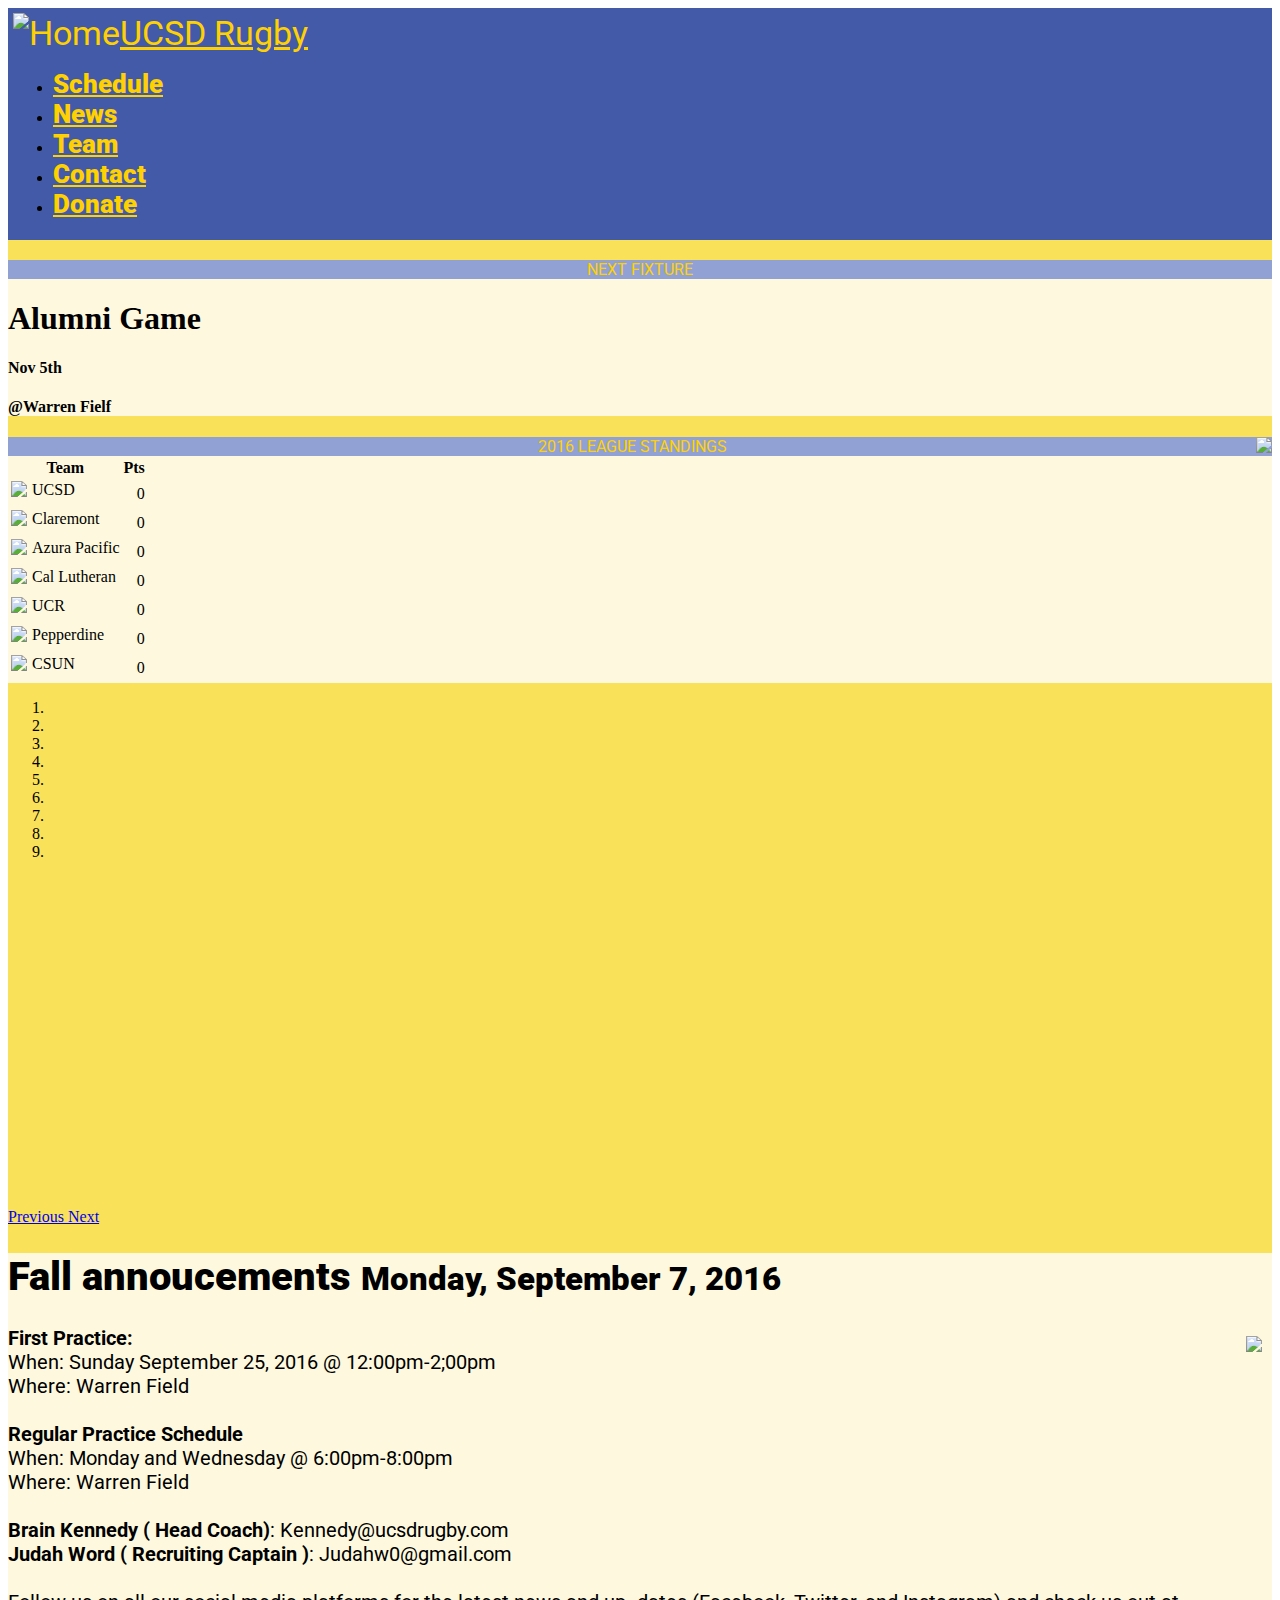
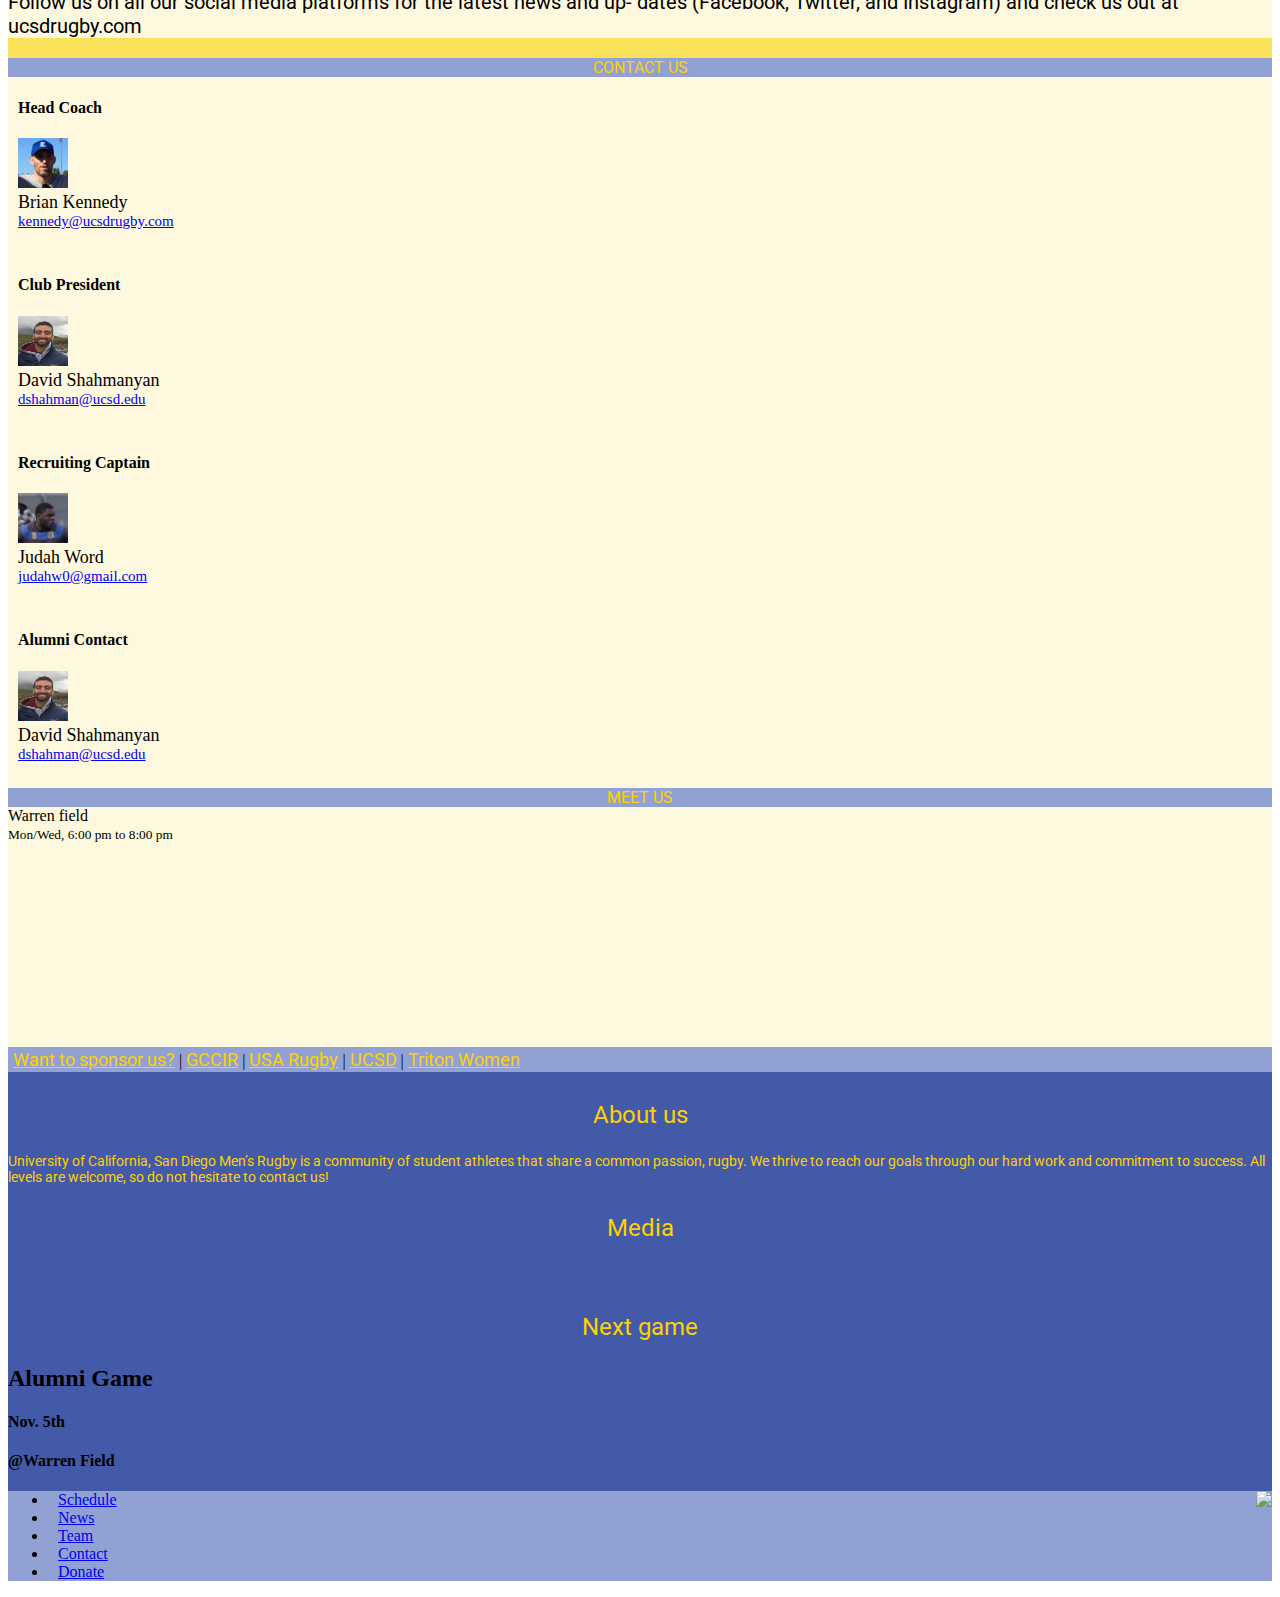
==== index.html @ f25f9201 "updated before alumni game 11/05/16" ====
<!DOCTYPE html>
<html lang="en">
    <head>
        <meta charset="utf-8">
        <meta http-equiv="X-UA-Compatible" content="IE=edge">
        <meta name="viewport" content="width=device-width, initial-scale=1">
        <meta name="description" content="UCSD Rugby">
        <meta name="author" content="Pierre Karpov">
        <link rel="icon" href="./img/favicon.ico">

        <!-- CSS -->
        <link href="./css/main.css" rel="stylesheet">

        <!-- Bootstrap core CSS -->
        <link href="./css/bootstrap.min.css" rel="stylesheet">
        <link href="./css/support.css" rel="stylesheet">

        <!-- Font Awesome icons-->
        <link rel="stylesheet" href="./css/font-awesome-4.2.0/css/font-awesome.min.css">

        <!-- Google fonts-->
        <link href='https://fonts.googleapis.com/css?family=Roboto:400,900italic' rel='stylesheet' type='text/css'>
        <title>UCSD Rugby</title>
    </head>
    <body>
        <!-- TOP NAV BAR -->
        <nav class="navbar navbar-default" id="main_nav_bar" role="navigation">
            <div class="container-fluid">
                <!-- bg color: style="background-color: #435AA8;" -->
                <div id="top_nav_top_row" class="row clearfix">
                    <a class="navbar-nav"  id="top_nav_logo_text" href="./index.html">
                        <img id="top_nav_logo" style="vertical-align:middle;" src="./img/ucsdLogoTransBig.gif" alt="Home"/>UCSD Rugby</a>

                    <div class="pull-right">
                        <ul class="nav navbar-nav">
                            <li><a class="nav_links_top active" href="./schedule.html">Schedule</a></li>
                            <li><a class="nav_links_top" href="./news.html">News</a></li>
                            <li><a class="nav_links_top" href="./team.html">Team</a></li>
                            <li><a class="nav_links_top" href="./contact.html">Contact</a></li>
                            <li><a class="nav_links_top" target="_blank" href="http://www.active.com/donate/ucsdrugby">Donate</a></li>
                        </ul>
                    </div>
                </div>
            </div>
        </nav>

        <!-- BREADCRUMB -->
        <!--
        <div class="container-fluid">
            <div class="row">
                <div class="col-sm=12">
                    <ol id="breadcrsumb_bar" class="breadcrumb">
                        <li><a href="./index.html">Home</a></li>
                        <li><a href="#">Team</a></li>
                        <li class="active">Roster</li>
                    </ol>
                </div>
            </div>
        </div>
        -->

        <!-- MAIN DIV -->
        <div id="main_div" class="container-fluid">
            <div class="row">
                <!-- LEFT COL -->
                <div class="col-sm-3">
                    <!-- NEXT FIXTURE -->
                    <div class="panel panel-default transparent_panel">
                        <div class="panel-heading panel_header_custom">
                            NEXT FIXTURE
                        </div>
                        <div class="panel-body">
                            <div class="container-fluid">
                                <div class="row">
                                    <h1>Alumni Game</h1>
                                    <div class="col-sm-9">
                                        <div class="row">
                                            <h4>Nov 5th</h4>
                                        </div>
                                        <div class="row">
                                            <h4>@Warren Fielf</h4>
                                        </div>
                                    </div>
                                    <div id="fixuture_team_logo_top" class="col-sm-3">
                                        <img src="./img/ucsdLogo.jpg"/>
                                    </div>
                                </div>
                            </div>
                        </div>
                    </div>
                    <!-- STANDINGS -->
                    <div class="panel panel-default transparent_panel">
                        <div class="panel-heading panel_header_custom">2016 LEAGUE STANDINGS</div>
                        <!-- Table -->
                        <table class="table">
                            <tr>
                                <th>Team</th>
                                <th class="standings_points">Pts</th>
                            </tr>
                            <tr>
                                <td><img class="standings_team_icon" src="./img/ucsdLogoTransSmall.gif"/>UCSD</td>
                                <td class="standings_points">0</td>
                            </tr>
                            <tr>
                                <td><img class="standings_team_icon" src="./img/Claremont.png"/>Claremont</td>
                                <td class="standings_points">0</td>
                            </tr>
                            <tr>
                                <td><img class="standings_team_icon" src="./img/APU.png"/>Azura Pacific</td>
                                <td class="standings_points">0</td>
                            </tr>
                            <tr>
                                <td><img class="standings_team_icon" src="./img/CLU.png"/>Cal Lutheran</td>
                                <td class="standings_points">0</td>
                            </tr>
                            <tr>
                                <td><img class="standings_team_icon" src="./img/UCR.png"/>UCR</td>
                                <td class="standings_points">0</td>
                            </tr>
                            <tr>
                                <td><img class="standings_team_icon" src="./img/Pepperdine.png"/>Pepperdine</td>
                                <td class="standings_points">0</td>
                            </tr>
                            <tr>
                                <td><img class="standings_team_icon" src="./img/CSUN.png"/>CSUN</td>
                                <td class="standings_points">0</td>
                            </tr>
                        </table>
                    </div>
                </div>
                <!-- MAIN COL -->
                <div class="col-sm-6">
                    <!-- CAROUSEL-->
                    <div class="row">
                        <div id="carousel_home_page" class="carousel slide" data-ride="carousel">
                            <!-- Indicators -->
                            <ol class="carousel-indicators">
                                <li data-target="#carousel_home_page" data-slide-to="0" class="active"></li>
                                <li data-target="#carousel_home_page" data-slide-to="1"></li>
                                <li data-target="#carousel_home_page" data-slide-to="2"></li>
                                <li data-target="#carousel_home_page" data-slide-to="3"></li>
                                <li data-target="#carousel_home_page" data-slide-to="4"></li>
                                <li data-target="#carousel_home_page" data-slide-to="5"></li>
                                <li data-target="#carousel_home_page" data-slide-to="6"></li>
                                <li data-target="#carousel_home_page" data-slide-to="7"></li>
                                <li data-target="#carousel_home_page" data-slide-to="8"></li>
                            </ol>

                            <!-- Wrapper for slides --> <!-- TODO: put dope imgaes -->
                            <div class="carousel-inner" role="listbox">
                                <div class="item active">
                                    <a href="#">
                                        <img src="./img/carousel_img_1.png" alt="">
                                        <h3 class="carousel-caption">

                                        </h3>
                                    </a>
                                </div>
                                <div class="item">
                                    <img src="./img/carousel_img_2.png" alt="">
                                    <h3 class="carousel-caption">

                                    </h3>
                                </div>
                                <div class="item">
                                    <img src="./img/carousel_img_3.png" alt="">
                                    <h3 class="carousel-caption">

                                    </h3>
                                </div>
                                <div class="item">
                                    <img src="./img/carousel_img_4.png" alt="">
                                    <h3 class="carousel-caption">

                                    </h3>
                                </div>
                                <div class="item">
                                    <a href="#">
                                        <img src="./img/carousel_img_5.png" alt="">
                                        <h3 class="carousel-caption">

                                        </h3>
                                    </a>
                                </div>
                                <div class="item">
                                    <img src="./img/carousel_img_6.png" alt="">
                                    <h3 class="carousel-caption">

                                    </h3>
                                </div>
                                <div class="item">
                                    <img src="./img/carousel_img_7.png" alt="">
                                    <h3 class="carousel-caption">

                                    </h3>
                                </div>
                                <div class="item">
                                    <img src="./img/carousel_img_8.png" alt="">
                                    <h3 class="carousel-caption">

                                    </h3>
                                </div>
                                <div class="item">
                                    <img src="./img/carousel_img_9.png" alt="">
                                    <h3 class="carousel-caption">

                                    </h3>
                                </div>
                            </div>

                            <!-- Controls -->
                            <a class="left carousel-control" href="#carousel_home_page" role="button" data-slide="prev">
                                <span class="glyphicon glyphicon-chevron-left" aria-hidden="false"></span>
                                <span class="sr-only">Previous</span>
                            </a>
                            <a class="right carousel-control" href="#carousel_home_page" role="button" data-slide="next">
                                <span class="glyphicon glyphicon-chevron-right" aria-hidden="true"></span>
                                <span class="sr-only">Next</span>
                            </a>
                        </div> <!-- End of carousel-->

                        <div  class="panel panel-default transparent_panel" id="lead_article_home_page">
                            <div class="panel-body">
                                <h1>Fall annoucements <small>Monday, September 7, 2016</small></h1>
                                <p id="lead_article_p"><img class="lead_article_img_container" src="./img/gallery_images/lb_tournament/lb9.jpg"/><strong>First Practice:</strong>
<br/>
When: Sunday September 25, 2016 @ 12:00pm-2;00pm
<br/>
Where: Warren Field
<br/><br/>
<strong>Regular Practice Schedule</strong>
<br/>
When: Monday and Wednesday @ 6:00pm-8:00pm
<br/>
Where: Warren Field
<br/><br/>
<strong>Brain Kennedy ( Head Coach)</strong>: Kennedy@ucsdrugby.com
<br/>
<strong>Judah Word ( Recruiting Captain )</strong>: Judahw0@gmail.com
<br/><br/>
Follow us on all our social media platforms for the latest news and up-
dates (Facebook, Twitter, and Instagram) and check us out at ucsdrugby.com</p>
                            </div>
                        </div>
                    </div>
                </div>
                <!-- RIGHT COL -->
                <div class="col-sm-3">
                    <div class="panel panel-default transparent_panel">
                        <div class="panel-heading panel_header_custom">CONTACT US</div>
                        <div class="panel-body">
                            <div class="container-fluid">
                                <div class="contact_div row">
                                    <div class="row contact_title"><h4><strong>Head Coach</strong></h4></div>
                                    <div class="col-sm-3 contact_pic_container">
                                        <img class="contact_pic" src="./img/kennedy_pic.png"/>
                                    </div>
                                    <div class="col-sm-9">
                                        <div class="row contact_name">Brian Kennedy</div>
                                        <div class="row contact_email"><a href="mailto:kennedy@ucsdrugby.com">kennedy@ucsdrugby.com</a></div>
                                    </div>

                                </div>
                                <div class="contact_div row">
                                    <div class="row contact_title"><h4><strong>Club President</strong></h4></div>
                                    <div class="col-sm-3 contact_pic_container">
                                        <img class="contact_pic" src="./img/david_profile.png"/>
                                    </div>
                                    <div class="col-sm-9">
                                        <div class="row contact_name">David Shahmanyan</div>
                                        <div class="row contact_email"><a href="mailto:dshahman@ucsd.edu">dshahman@ucsd.edu</a></div>
                                    </div>

                                </div>
                                <div class="contact_div row">
                                    <div class="row contact_title"><h4><strong>Recruiting Captain</strong></h4></div>
                                    <div class="col-sm-3 contact_pic_container">
                                        <img class="contact_pic" src="./img/judah_pic.png"/>
                                    </div>
                                    <div class="col-sm-9">
                                        <div class="row contact_name">Judah Word</div>
                                        <div class="row contact_email"><a href="mailto:judahw0@gmail.com">judahw0@gmail.com</a></div>
                                    </div>
                                </div>
                                <div class="contact_div row">
                                    <div class="row contact_title"><h4><strong>Alumni Contact</strong></h4></div>
                                    <div class="col-sm-3 contact_pic_container">
                                        <img class="contact_pic" src="./img/david_profile.png"/>
                                    </div>
                                    <div class="col-sm-9">
                                        <div class="row contact_name">David Shahmanyan</div>
                                        <div class="row contact_email"><a href="mailto:dshahman@ucsd.edu">dshahman@ucsd.edu</a></div>
                                    </div>
                                </div>
                            </div>
                        </div>
                    </div>
                    <div class="panel panel-default transparent_panel">
                        <div class="panel-heading panel_header_custom">MEET US</div>
                        <div class="panel-body">
                            <div class="container-fluid">
                                <div class="row">Warren field
                                </div>
                                <div class="row"><small>Mon/Wed, 6:00 pm to 8:00 pm</small>
                                </div>
                                <div class="row">
                                    <!--<img src="./img/map.png" id="map_img"/>-->
                                    <iframe width="250" height="200" frameborder="0" style="border:0"
src="https://www.google.com/maps/embed/v1/place?q=Warren+Field,+Voigt+Drive,+La+Jolla,+CA,+United+States&key=AIzaSyDX2gKhzatdN5cWy50T5VkdsTJZK_wyHus" allowfullscreen></iframe>
                                </div>
                            </div>
                        </div>
                    </div>
                </div>
            </div>
        </div>

        <!-- FOOTER -->
        <div id="footer" class="container-fluid">
            <div class="row" id="footer_links"><a href="mailto:carlosmunoz94@gmail.com">Want to sponsor us?</a>   |   <a href="http://gccir.com/GCCIR/">GCCIR</a>   |   <a href="http://www.usarugby.org">USA Rugby</a>   |   <a href="http://www.ucsd.edu">UCSD</a>   |   <a href="http://sportsclubs.ucsd.edu/sports/teams/rugbyw/">Triton Women</a> </div>
            <div class="row">
                <div class="col-sm-4">
                    <h3>About us</h3>
                    <p>University of California, San Diego Men’s Rugby is a community of student athletes that share a common passion, rugby. We thrive to reach our goals through our hard work and commitment to success. All levels are welcome, so do not hesitate to contact us!</p>
                </div>
                <div class="col-sm-4">
                    <h3>Media</h3>
                    <div id="social_media_div" class="col-sm-12"> <!-- TODO: link to social media -->
                        <a href="https://www.facebook.com/ucsdmenrugby?fref=ts">
                            <i class="fa fa-facebook-square fa-5x"></i>
                        </a>
                        <a href="https://twitter.com/ucsdmenrugby">
                            <i class="fa fa-twitter-square fa-5x"></i>
                        </a>
                        <a href="mailto:carlosmunoz94@gmail.com">
                            <i class="fa fa-envelope fa-5x"></i>
                        </a>
                        <a href="https://instagram.com/ucsdmenrugby/">
                            <i class="fa fa-instagram fa-5x"></i>
                        </a>
                    </div>
                </div>
                <div class="col-sm-4">
                    <h3>Next game</h3>
                    <div class="container-fluid">
                        <div class="row">
                            <div class="col-sm-8">
                                <h2>Alumni Game</h2>
                                <h4>Nov. 5th</h4>
                                <h4>@Warren Field</h4>
                            </div>
                            <div id="fixuture_team_logo_bot" class="col-sm-4">
                                <img id="fixuture_team_logo_bot"  src="./img/ucsdLogo.jpg"/>
                            </div>
                        </div>
                    </div>
                </div>
            </div>
            <div class="row">
                <!-- BOT NAV BAR -->
                <nav class="navbar navbar-default" id="bot_nav_bar" role="navigation">
                    <div class="container-fluid">
                        <!-- bg color: style="background-color: #435AA8;" -->
                        <div id="bot_nav_top_row" class="row clearfix">
                            <div class="pull-right">
                                <ul class="nav navbar-nav">
                                    <li><a href="./schedule.html">Schedule</a></li>
                                    <li><a href="./news.html">News</a></li>
                                    <li><a href="./team.html">Team</a></li>
                                    <li><a href="./contact.html">Contact</a></li>
                                    <li><a target="_blank" href="http://www.active.com/donate/ucsdrugby">Donate</a></li>
                                </ul>
                            </div>
                        </div>
                    </div>
                </nav>
            </div>
        </div>

        <!-- Bootstrap core JavaScript
        ================================================== -->
        <!-- Placed at the end of the document so the pages load faster -->
        <script src="./js/jquery.js"></script>
        <script src="./js/bootstrap.min.js"></script>
    </body>
</html>
---- css/main.css ----
.nav_links_top {
    font-family: 'Roboto', sans-serif;
    color: #FFD100 !important;
    font-size: 26px;
    font-weight: 900;
}

.nav_links_top:hover {
    color: #FFB300 !important;
}


#top_nav_logo_text {
    font-family: 'Roboto', sans-serif;
    color: #FFD100 !important;
    font-size: 34px;
    font-weight: 1200;
}

#top_nav_logo_text:hover {
    text-decoration: none;
    color: #FFB300 !important;
}

#breadcrumb_bar {
    margin-bottom: 0px;
}

#main_nav_bar {
    border: none;
    margin: 0px;
}

#top_nav_top_row {
    padding: 5px;
    background-color: #435AA8;
}

#top_nav_logo {
    height: 50px;
    width: auto;
    float: left;
    overflow: hidden;
}

#main_div {
    margin: 0px;
    padding-top: 20px;
    background-color: #FAE15A ;
}

#fixuture_team_logo_top {
    padding: 0px;
}

#fixuture_team_logo_top img{
    height: 60px;
    width: auto;
    float: right;
    overflow: hidden;
}

.standings_points {
    text-align: right;
}

.standings_team_icon {
    height: 25px;
    width: auto;
    float: left;
    overflow: hidden;
    margin-right: 5px;
}

.contact_div {
    padding: 0px 10px 25px 10px;
}

.contact_pic_container {
    padding: 0px !important;
}
.contact_pic{
    overflow: hidden;
    height: 50px;
    width: auto;
    padding-left: 0px !important;
}

.contact_name {
    font-size: 18px;
}

.contact_email {
    font-size: 15px;
}

#map_img {
    width: 250px;
    height: auto;
    float: left;
    overflow: hidden;
    margin: 0px;
    padding-right: 15px;
}


#lead_article_home_page {
    margin-top: 20px;
}


#lead_article_home_page h1 {
    font-size: 40px;
    font-family: 'Roboto', sans-serif;
    font-weight: 900;
}

.lead_article_img_container {
    height: 200px;
    width: auto;
    overflow: hidden;
    float: right;
    margin: 10px;
}

#lead_article_p {
    font-size: 20px;
    font-family: 'Roboto', sans-serif;
}

#footer {
    background-color: #435AA8;
}

#footer h3 {
    color: #FFD100;
    font-family: 'Roboto', sans-serif;
    font-size: 24px;
    font-weight: normal;
    text-align: center;
    padding-top: 5px
}

#footer p {
    color: #FFD100;
    font-family: 'Roboto', sans-serif;
    font-size: 14px;
    font-weight: normal;
    
}

#footer_links {
    background-color: #92A1D3;
    padding: 2px 5px 2px 5px;
}

#footer_links a {
    color: #FFD100;
    font-family: 'Roboto', sans-serif;
    font-size: 18px;
    font-weight: normal;
}

#footer_links a:hover {
    color: #FFB300;
    text-decoration: none !important;
}

#social_media_div {
    padding-left: 50px;
}

#social_media_div i {
    margin: 5px;
    color: #FFD100;
}

#social_media_div i:hover {
    color: #FFB300;
    text-decoration: none !important;
}

#bot_nav_bar {
    margin-bottom: 0px;
    border: none;
    background-color: #92A1D3;
}

#bot_nav_top_row {
    padding: 0px;
    background-color: #92A1D3;
}

#bot_nav_top_row a {
    padding: 10px;
}

#fixuture_team_logo_bot {
    padding: 0px;
}

#fixuture_team_logo_bot img {
    height: 100px;
    width: auto;
    float: right;
    overflow: hidden;
}

.transparent_panel {
    background-color:rgba(255,255,255,0.8) !important;
}

.panel_header_custom {
    background-color: #92A1D3 !important;
    font-family: 'Roboto', sans-serif;
    color: #FFD100 !important;
    font-size: 16px;
    font-weight: 400;
    text-align: center;
}
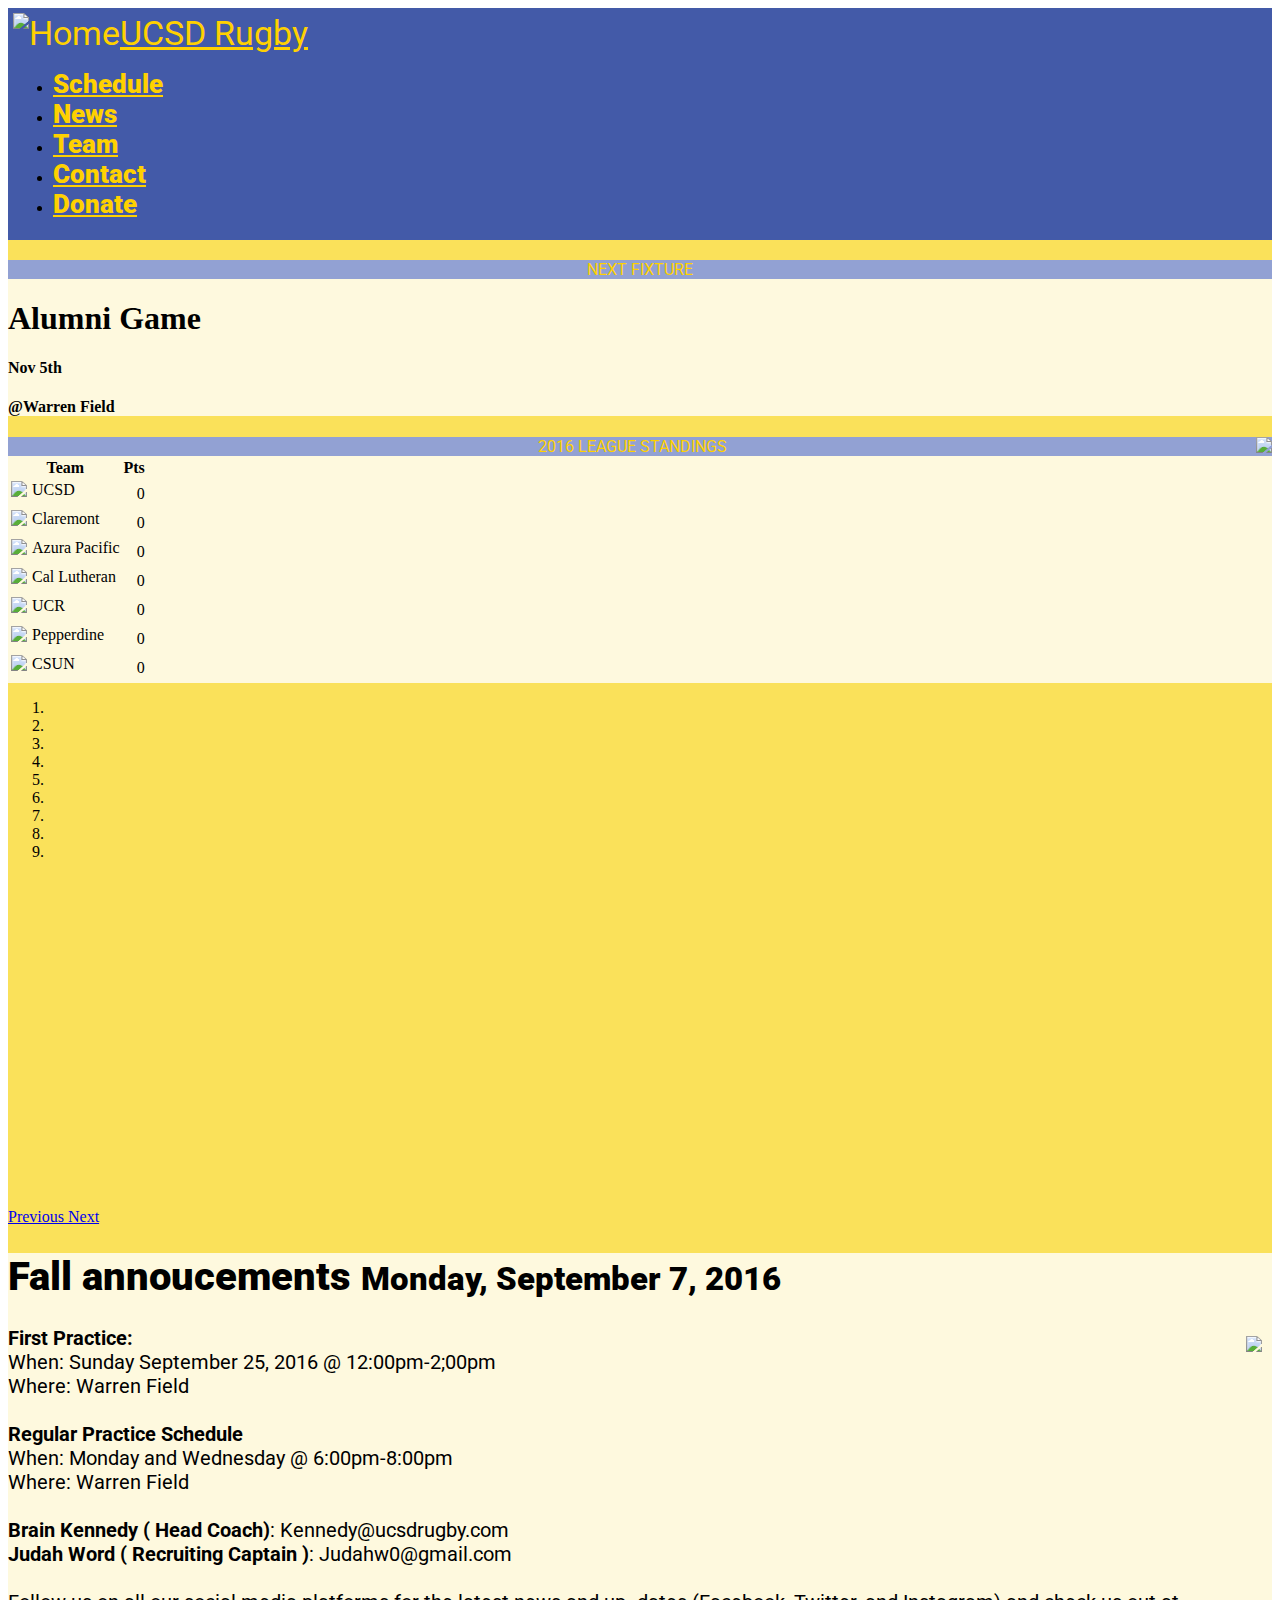
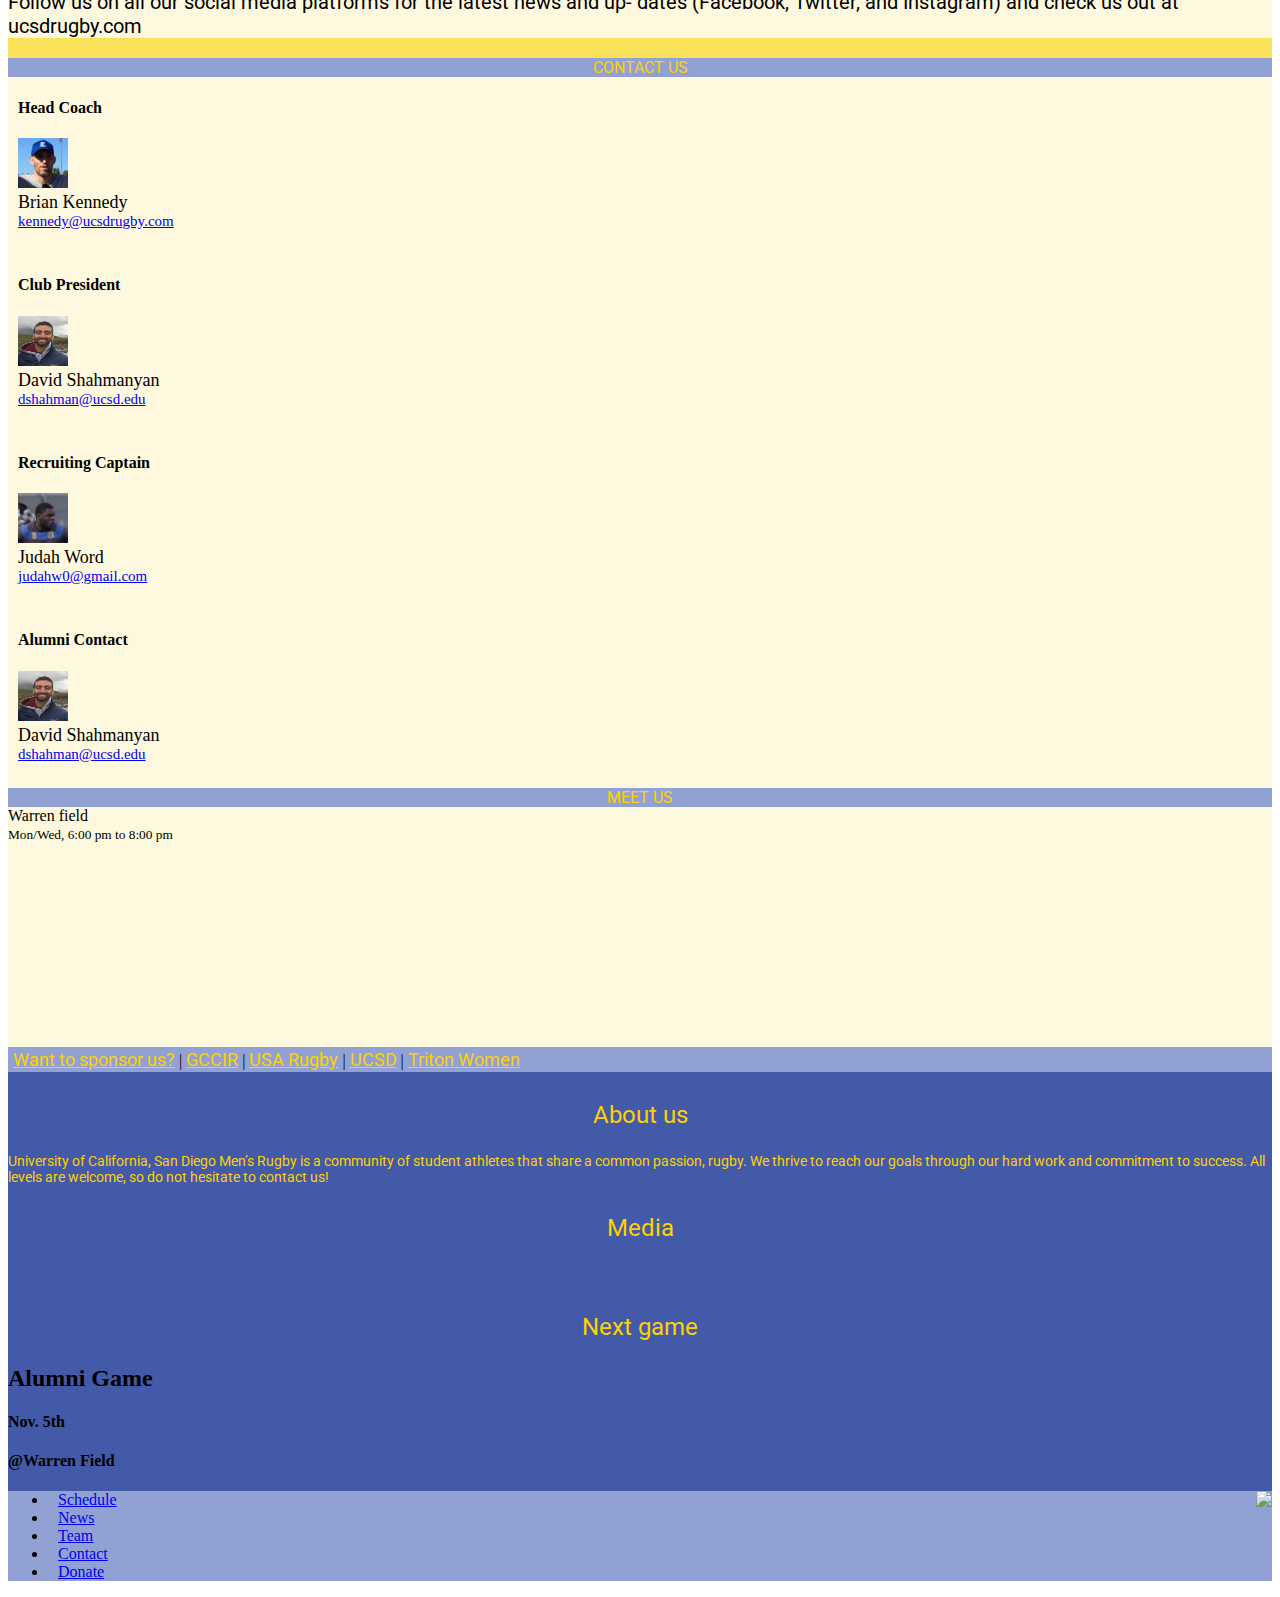
==== commit 13478a0d: "some css fixed for footer" ====
--- a/index.html
+++ b/index.html
@@ -79,7 +79,7 @@
                                             <h4>Nov 5th</h4>
                                         </div>
                                         <div class="row">
-                                            <h4>@Warren Fielf</h4>
+                                            <h4>@Warren Field</h4>
                                         </div>
                                     </div>
                                     <div id="fixuture_team_logo_top" class="col-sm-3">
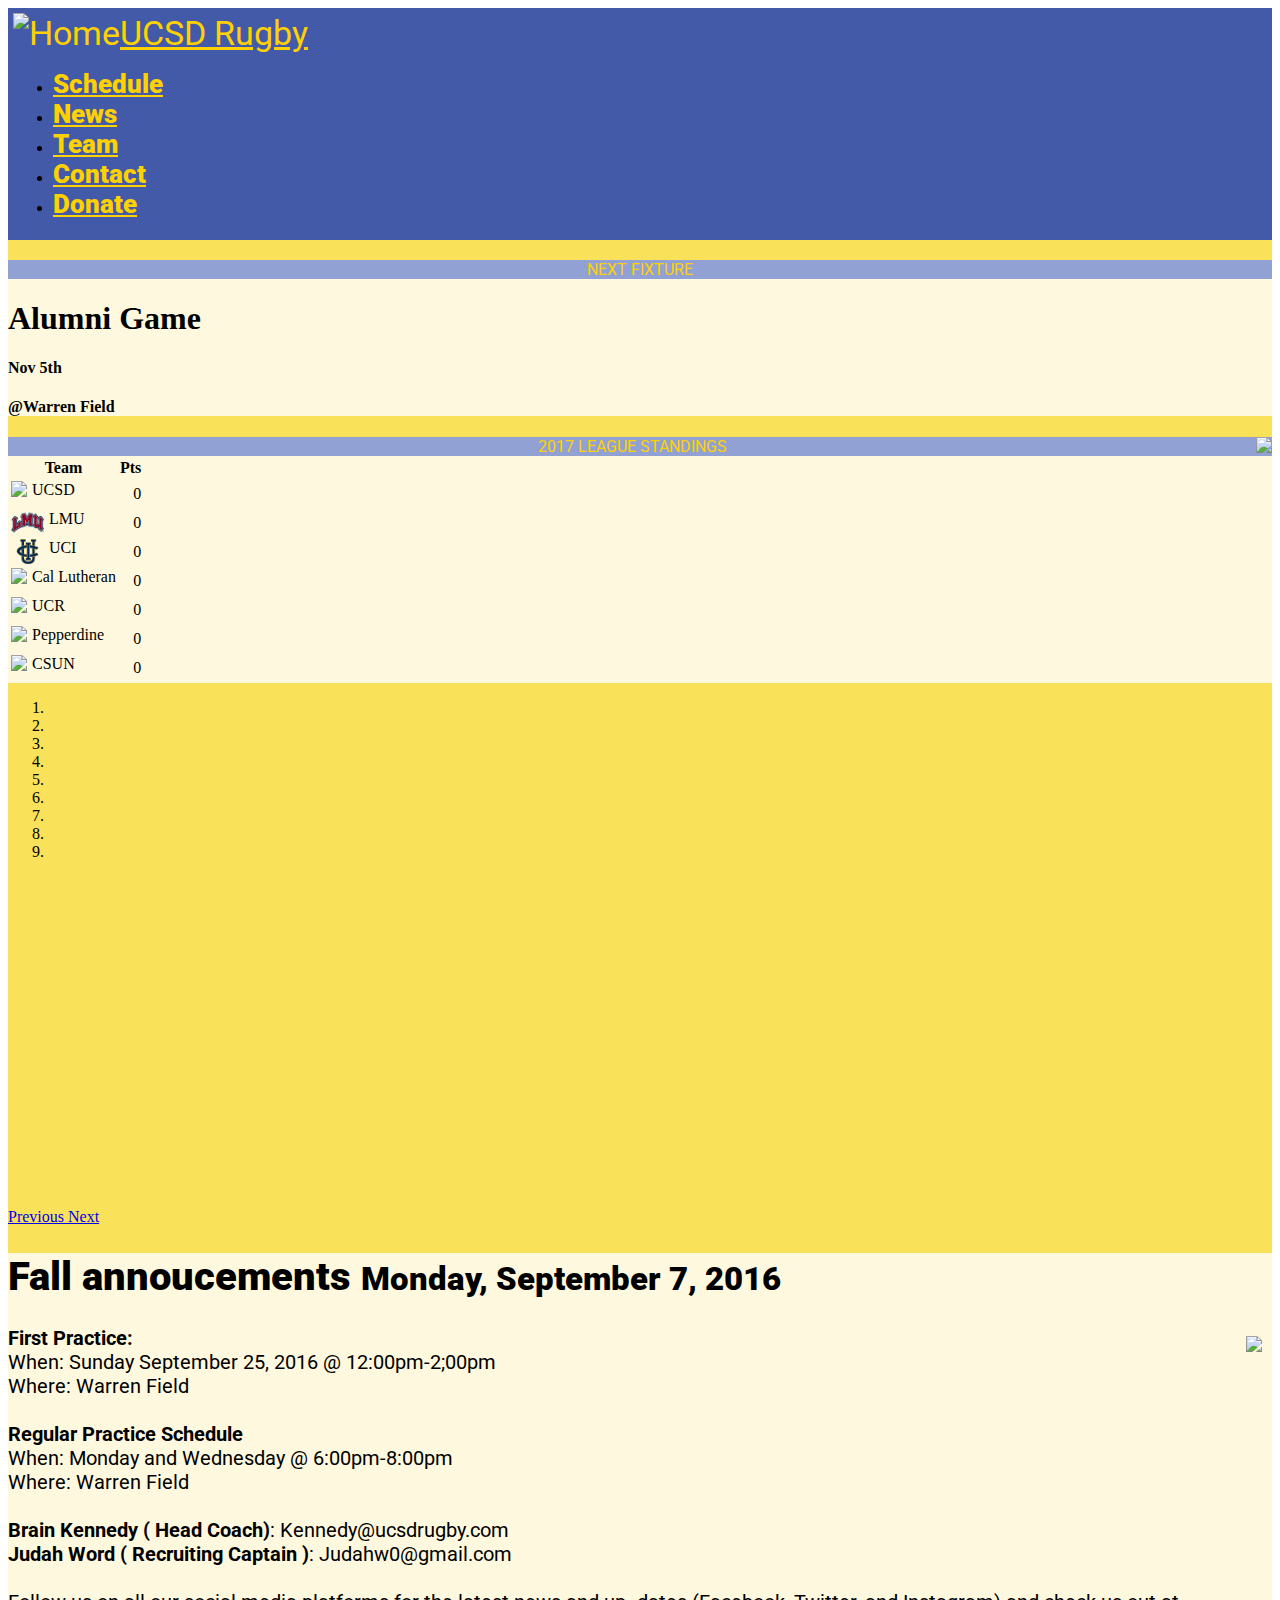
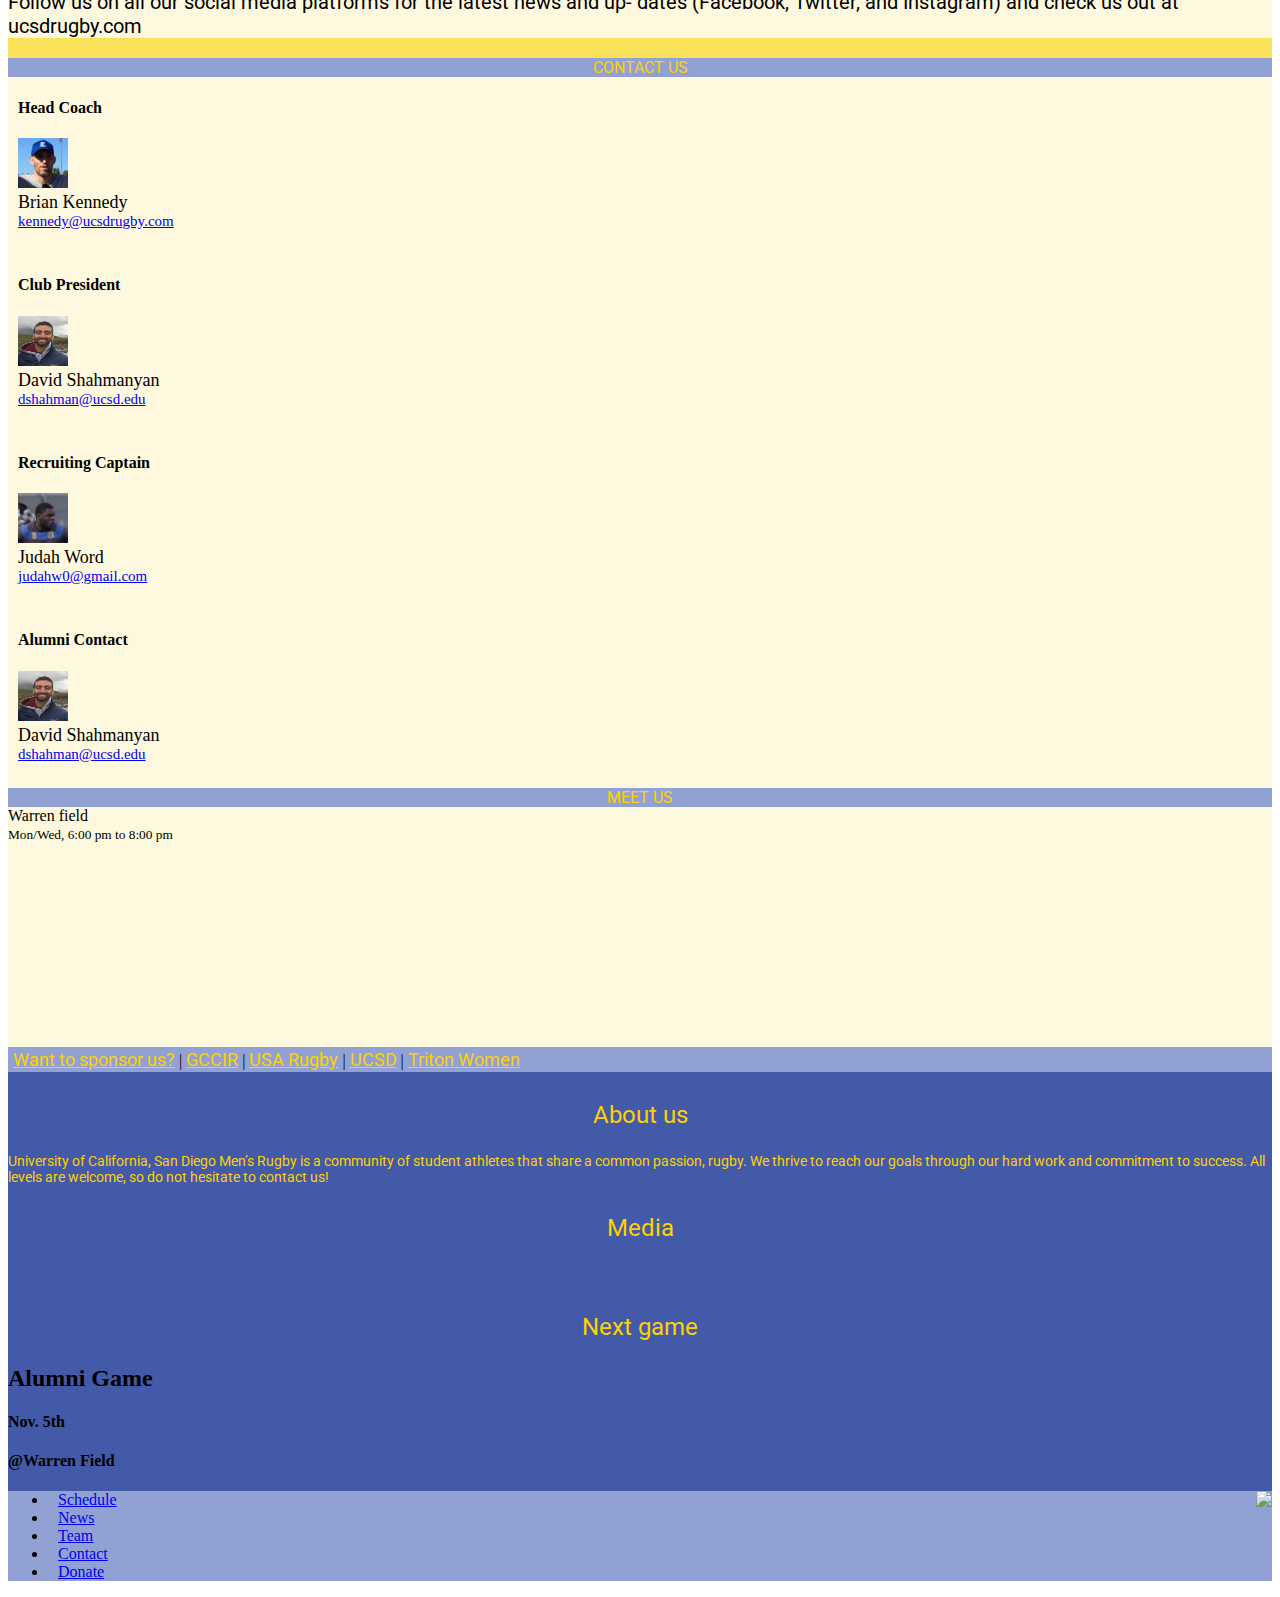
==== commit aec9b526: "schedule updtaed" ====
--- a/index.html
+++ b/index.html
@@ -91,7 +91,7 @@
                     </div>
                     <!-- STANDINGS -->
                     <div class="panel panel-default transparent_panel">
-                        <div class="panel-heading panel_header_custom">2016 LEAGUE STANDINGS</div>
+                        <div class="panel-heading panel_header_custom">2017 LEAGUE STANDINGS</div>
                         <!-- Table -->
                         <table class="table">
                             <tr>
@@ -103,11 +103,11 @@
                                 <td class="standings_points">0</td>
                             </tr>
                             <tr>
-                                <td><img class="standings_team_icon" src="./img/Claremont.png"/>Claremont</td>
-                                <td class="standings_points">0</td>
-                            </tr>
-                            <tr>
-                                <td><img class="standings_team_icon" src="./img/APU.png"/>Azura Pacific</td>
+                                <td><img class="standings_team_icon" src="./img/lmuLogo.png"/>LMU</td>
+                                <td class="standings_points">0</td>
+                            </tr>
+                            <tr>
+                                <td><img class="standings_team_icon" src="./img/uciLogo.png"/>UCI</td>
                                 <td class="standings_points">0</td>
                             </tr>
                             <tr>
@@ -307,7 +307,7 @@
                                 <div class="row">
                                     <!--<img src="./img/map.png" id="map_img"/>-->
                                     <iframe width="250" height="200" frameborder="0" style="border:0"
-src="https://www.google.com/maps/embed/v1/place?q=Warren+Field,+Voigt+Drive,+La+Jolla,+CA,+United+States&key=AIzaSyDX2gKhzatdN5cWy50T5VkdsTJZK_wyHus" allowfullscreen></iframe>
+                src="https://www.google.com/maps/embed/v1/place?q=place_id:ChIJ38hmbNsG3IARfi7nU8h3vdI&key=AIzaSyDX2gKhzatdN5cWy50T5VkdsTJZK_wyHus" allowfullscreen></iframe>
                                 </div>
                             </div>
                         </div>
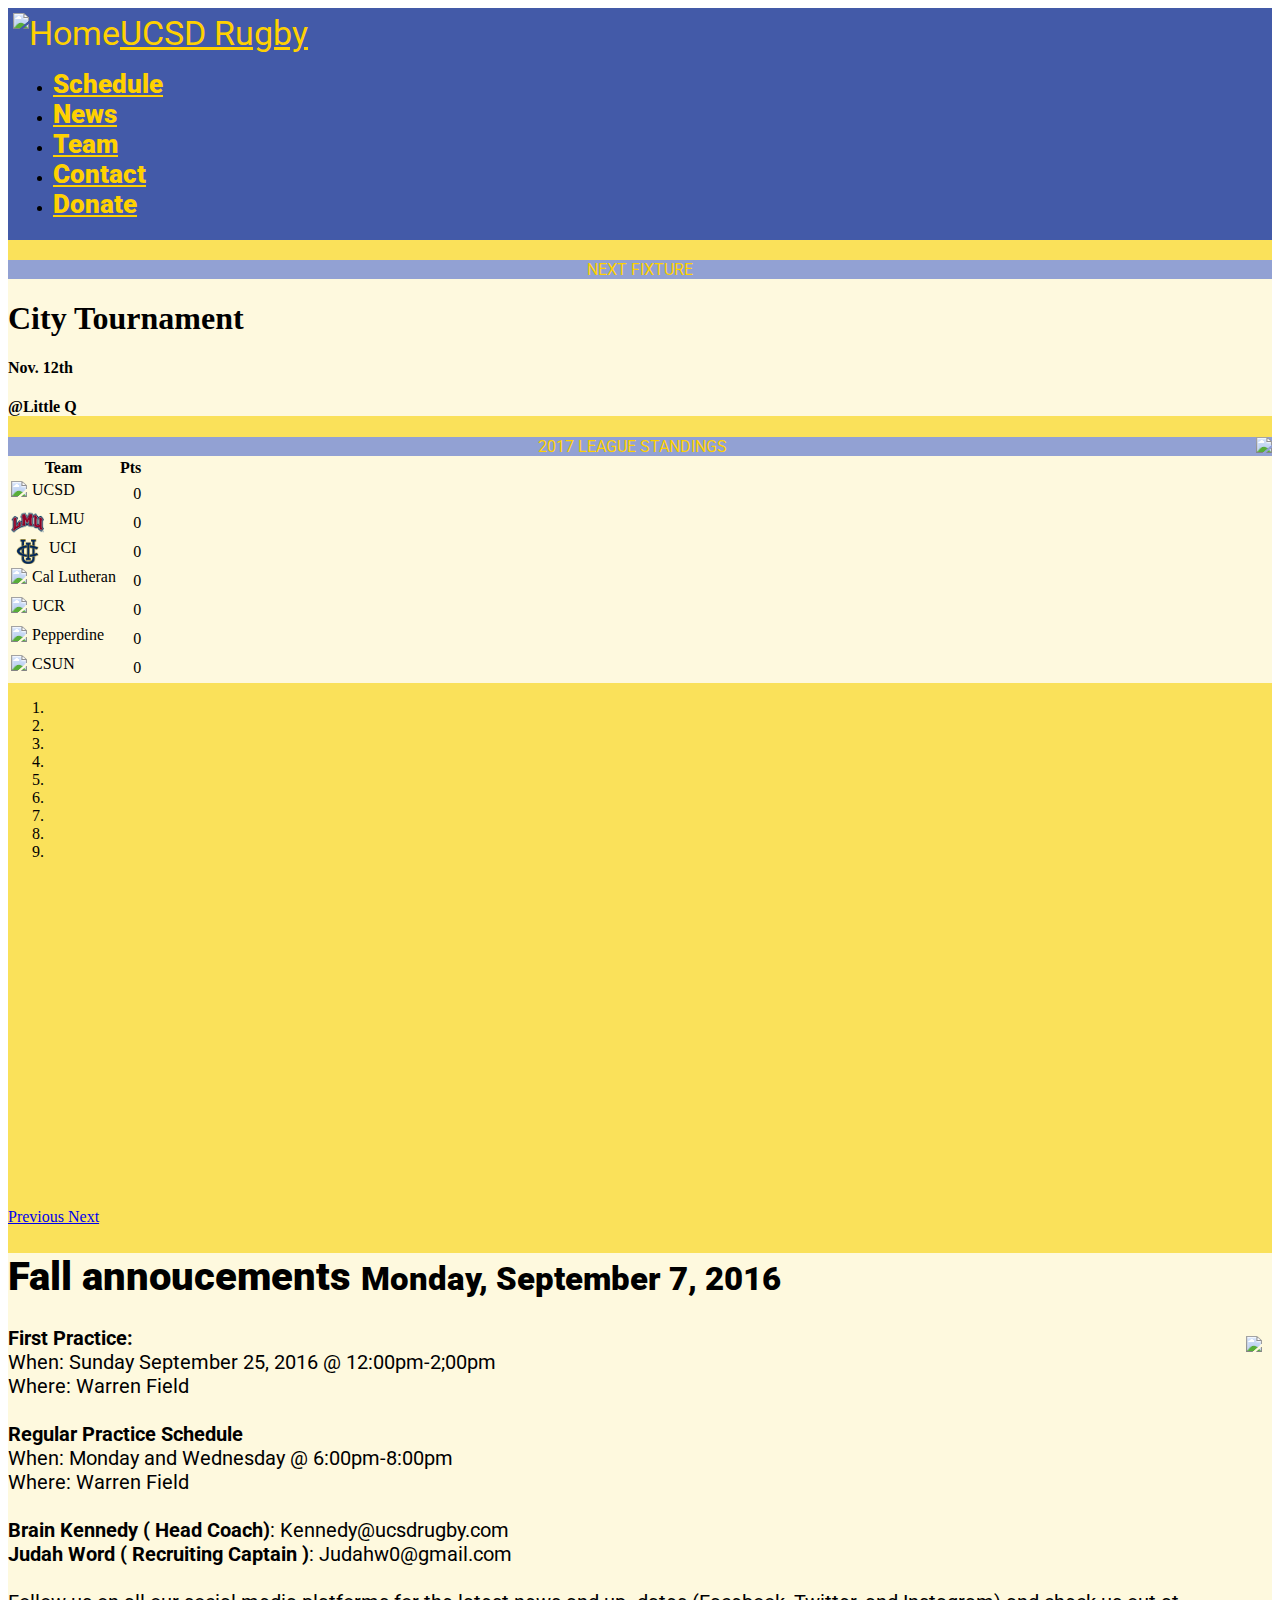
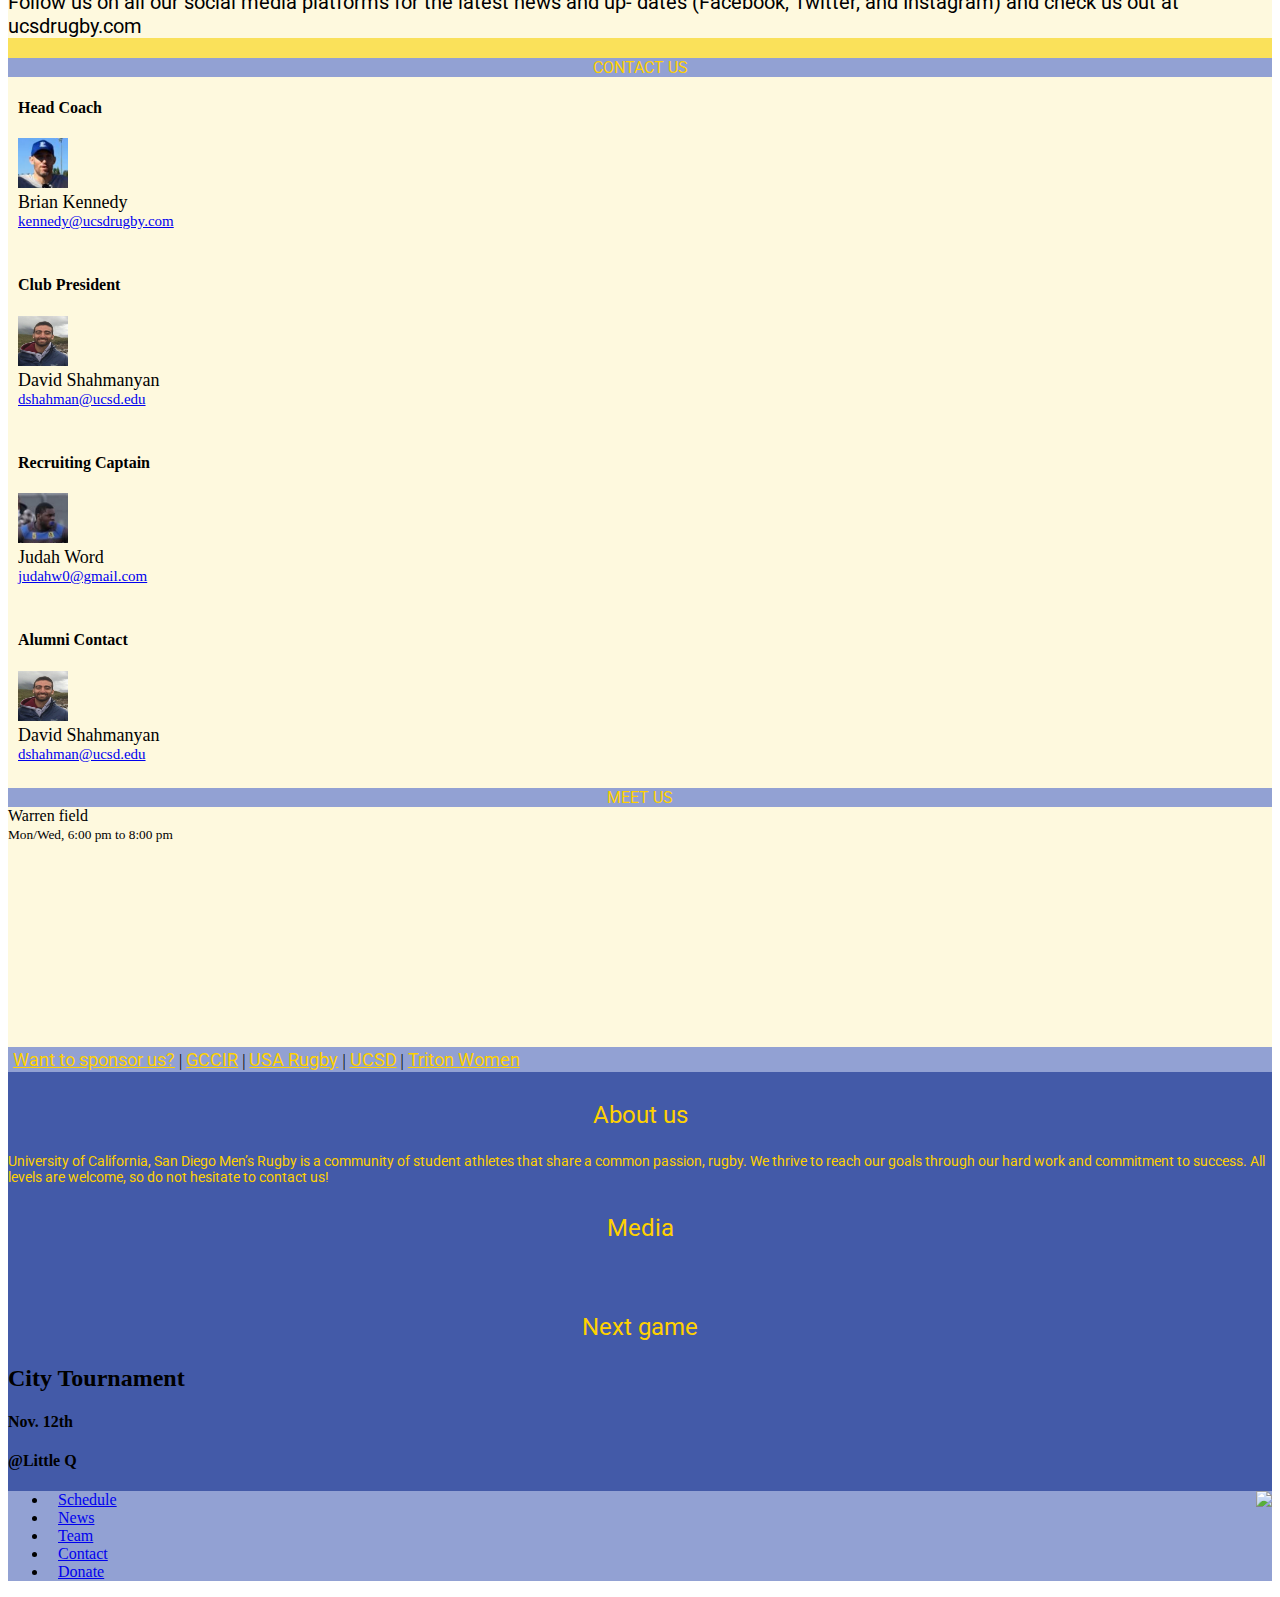
==== commit 13b45f2d: "updated before Armada game" ====
--- a/index.html
+++ b/index.html
@@ -73,17 +73,17 @@
                         <div class="panel-body">
                             <div class="container-fluid">
                                 <div class="row">
-                                    <h1>Alumni Game</h1>
+                                    <h1>City Tournament</h1>
                                     <div class="col-sm-9">
                                         <div class="row">
-                                            <h4>Nov 5th</h4>
+                                            <h4>Nov. 12th</h4>
                                         </div>
                                         <div class="row">
-                                            <h4>@Warren Field</h4>
+                                            <h4>@Little Q</h4>
                                         </div>
                                     </div>
                                     <div id="fixuture_team_logo_top" class="col-sm-3">
-                                        <img src="./img/ucsdLogo.jpg"/>
+                                        <img src="./img/CityChampionship.jpg"/>
                                     </div>
                                 </div>
                             </div>
@@ -346,12 +346,12 @@
                     <div class="container-fluid">
                         <div class="row">
                             <div class="col-sm-8">
-                                <h2>Alumni Game</h2>
-                                <h4>Nov. 5th</h4>
-                                <h4>@Warren Field</h4>
+                                <h2>City Tournament</h2>
+                                <h4>Nov. 12th</h4>
+                                <h4>@Little Q</h4>
                             </div>
                             <div id="fixuture_team_logo_bot" class="col-sm-4">
-                                <img id="fixuture_team_logo_bot"  src="./img/ucsdLogo.jpg"/>
+                                <img id="fixuture_team_logo_bot"  src="./img/CityChampionship.jpg"/>
                             </div>
                         </div>
                     </div>
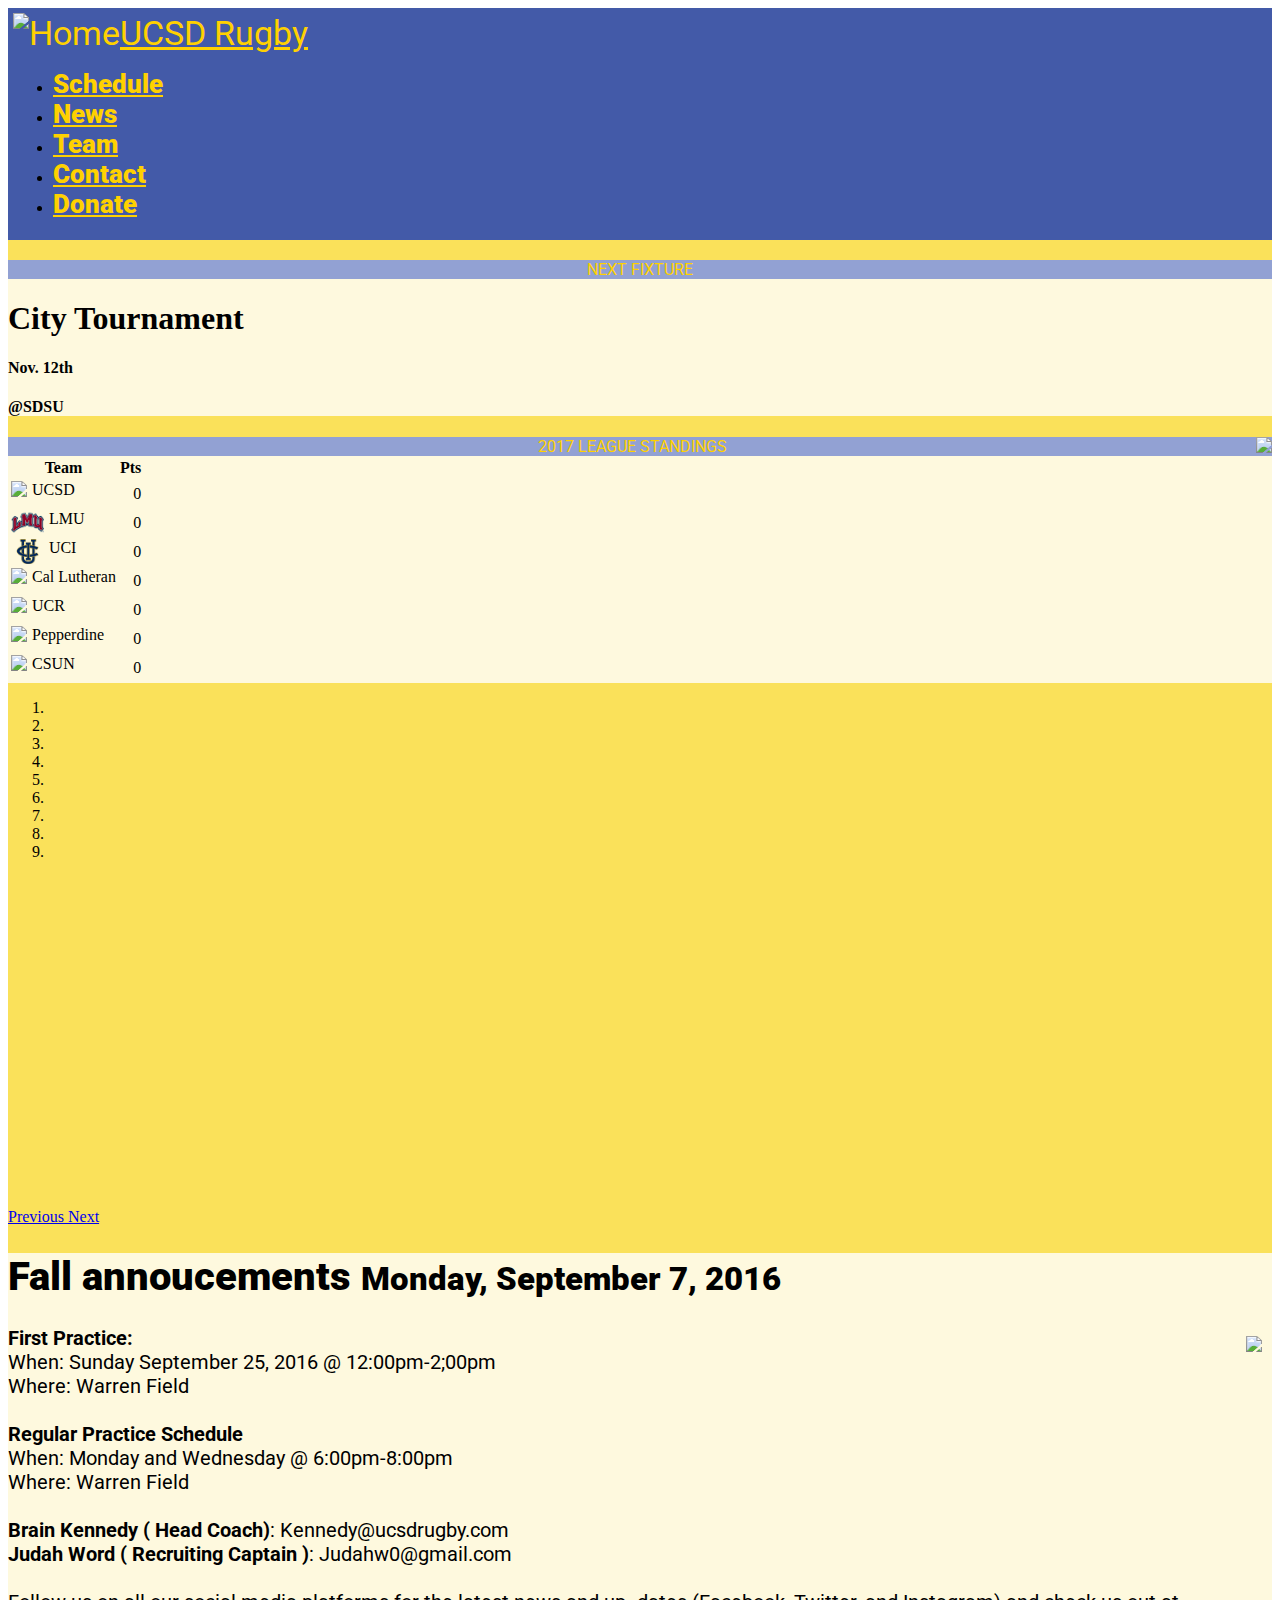
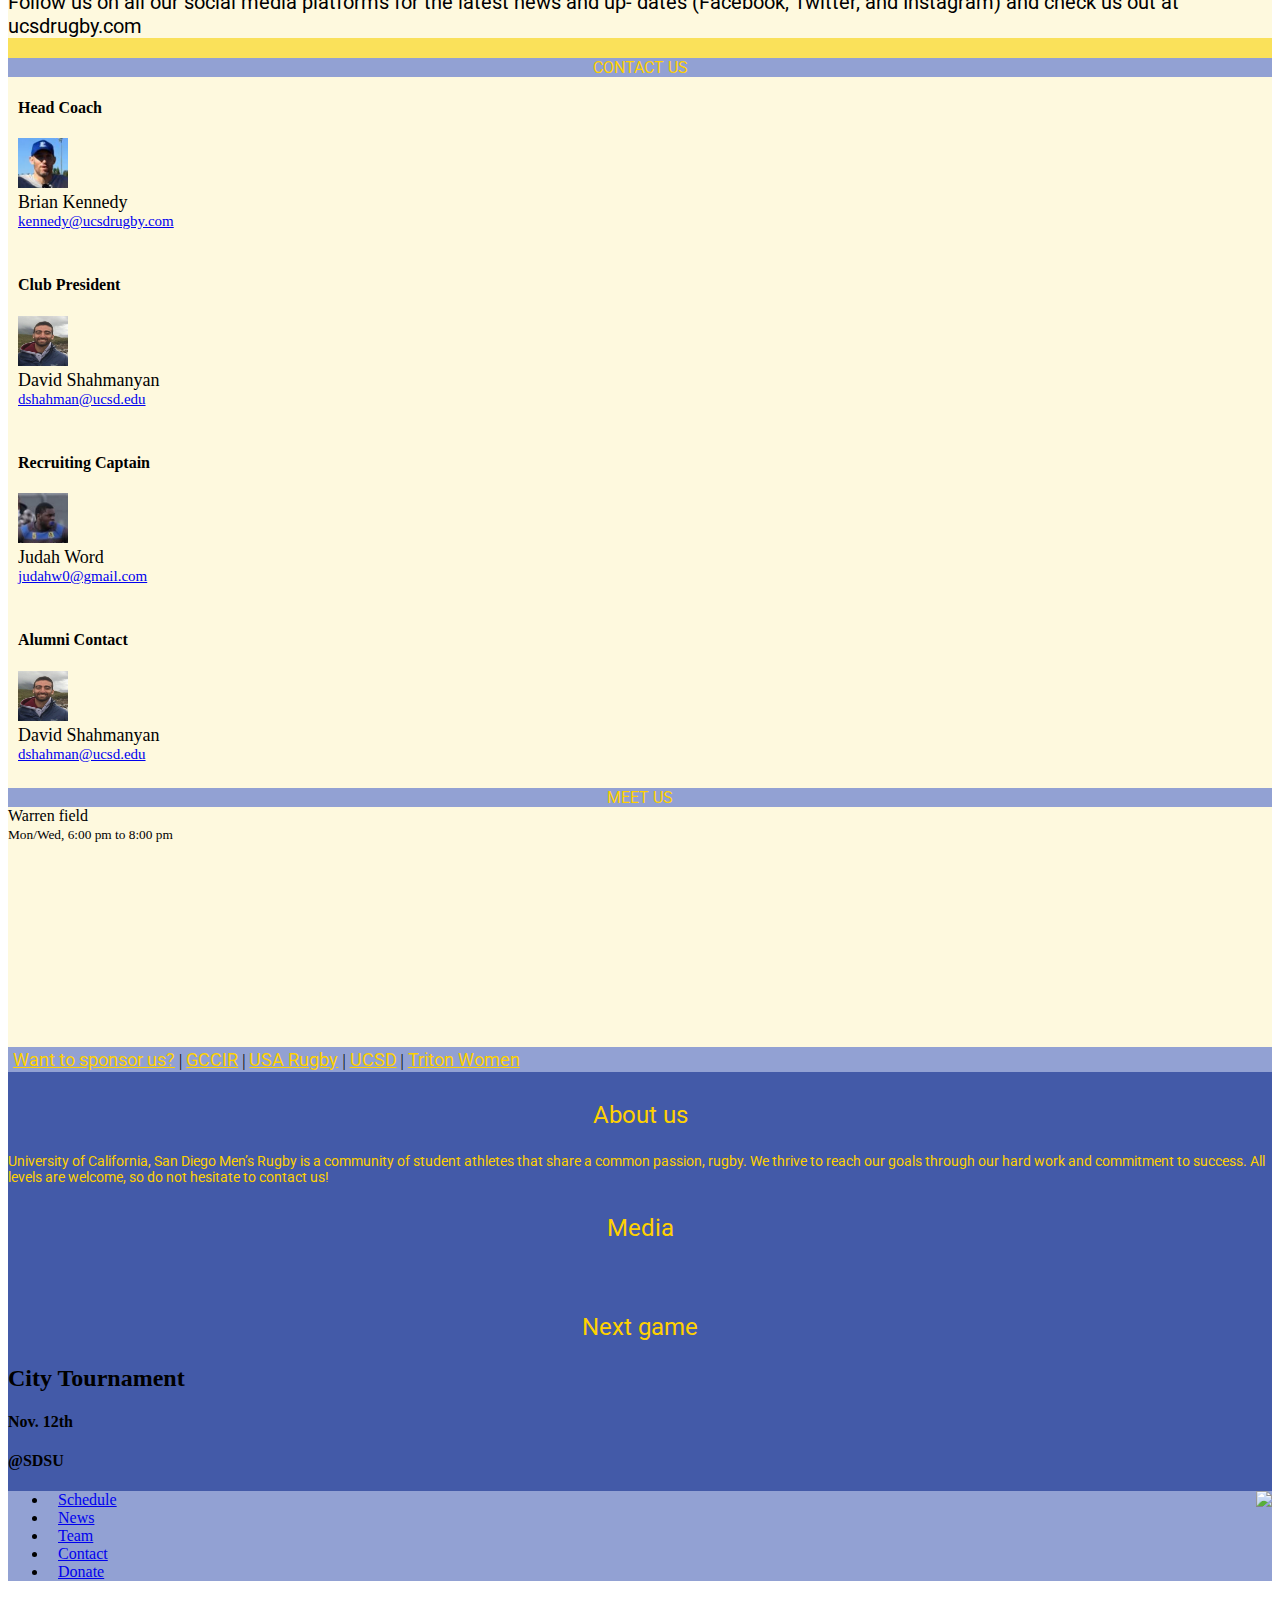
==== commit 30813a29: "city tournament location updated" ====
--- a/index.html
+++ b/index.html
@@ -79,7 +79,7 @@
                                             <h4>Nov. 12th</h4>
                                         </div>
                                         <div class="row">
-                                            <h4>@Little Q</h4>
+                                            <h4>@SDSU</h4>
                                         </div>
                                     </div>
                                     <div id="fixuture_team_logo_top" class="col-sm-3">
@@ -348,7 +348,7 @@
                             <div class="col-sm-8">
                                 <h2>City Tournament</h2>
                                 <h4>Nov. 12th</h4>
-                                <h4>@Little Q</h4>
+                                <h4>@SDSU</h4>
                             </div>
                             <div id="fixuture_team_logo_bot" class="col-sm-4">
                                 <img id="fixuture_team_logo_bot"  src="./img/CityChampionship.jpg"/>
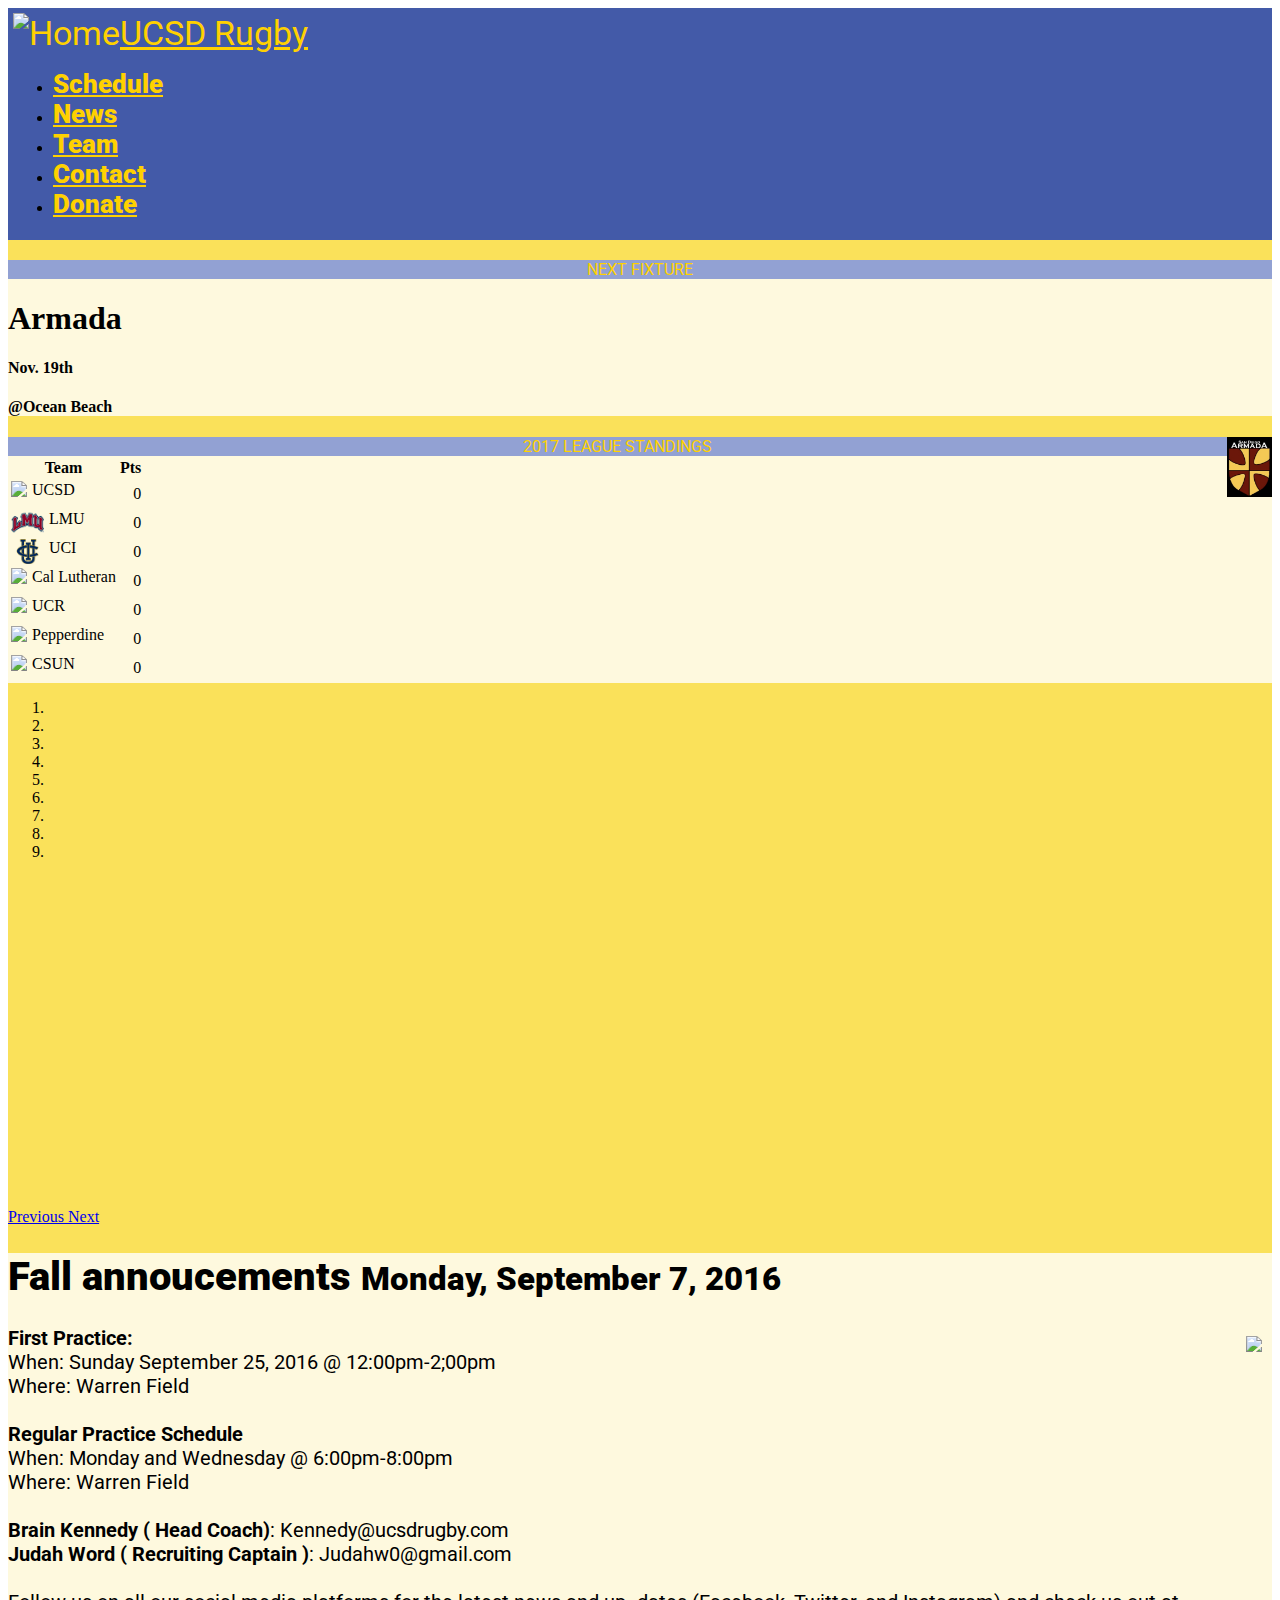
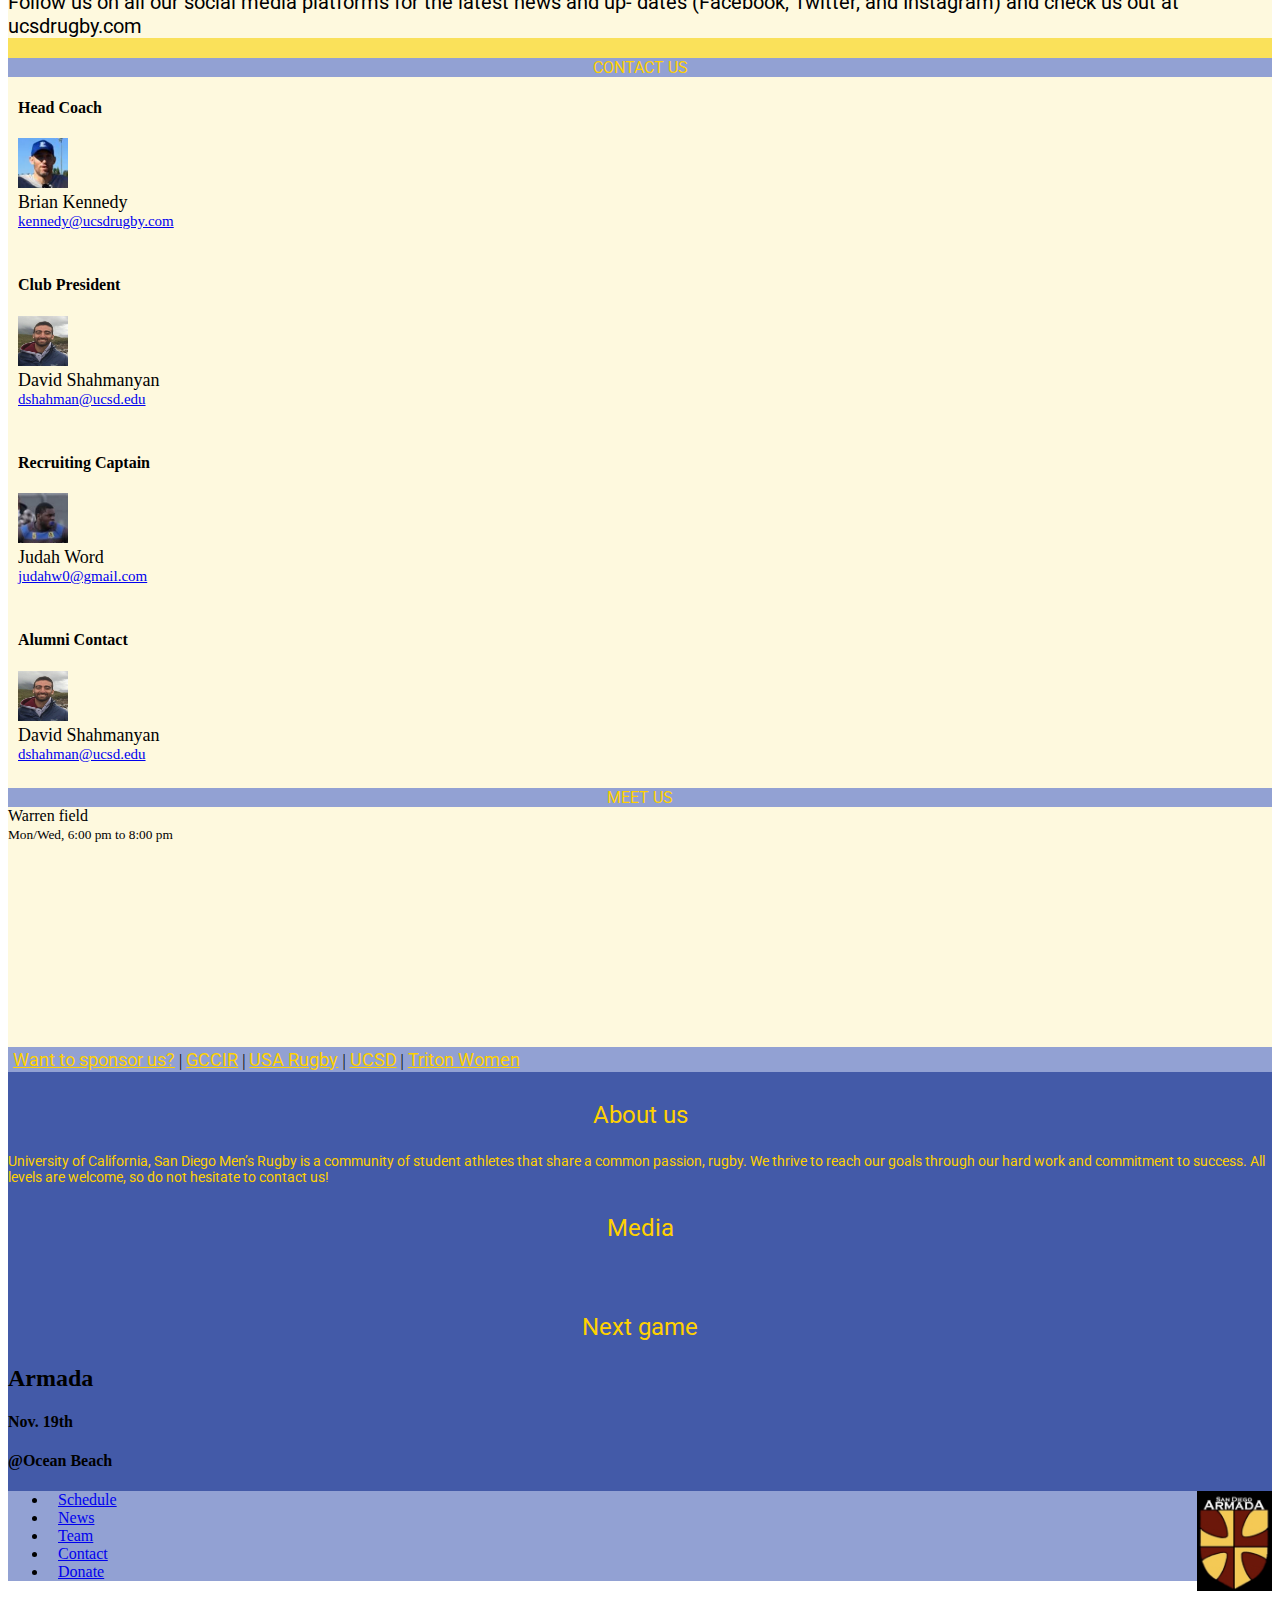
==== commit b65006c8: "updated after city tournament" ====
--- a/index.html
+++ b/index.html
@@ -73,17 +73,17 @@
                         <div class="panel-body">
                             <div class="container-fluid">
                                 <div class="row">
-                                    <h1>City Tournament</h1>
+                                    <h1>Armada</h1>
                                     <div class="col-sm-9">
                                         <div class="row">
-                                            <h4>Nov. 12th</h4>
+                                            <h4>Nov. 19th</h4>
                                         </div>
                                         <div class="row">
-                                            <h4>@SDSU</h4>
+                                            <h4>@Ocean Beach</h4>
                                         </div>
                                     </div>
                                     <div id="fixuture_team_logo_top" class="col-sm-3">
-                                        <img src="./img/CityChampionship.jpg"/>
+                                        <img src="./img/armadaLogo.png"/>
                                     </div>
                                 </div>
                             </div>
@@ -346,12 +346,12 @@
                     <div class="container-fluid">
                         <div class="row">
                             <div class="col-sm-8">
-                                <h2>City Tournament</h2>
-                                <h4>Nov. 12th</h4>
-                                <h4>@SDSU</h4>
+                                <h2>Armada</h2>
+                                <h4>Nov. 19th</h4>
+                                <h4>@Ocean Beach</h4>
                             </div>
                             <div id="fixuture_team_logo_bot" class="col-sm-4">
-                                <img id="fixuture_team_logo_bot"  src="./img/CityChampionship.jpg"/>
+                                <img id="fixuture_team_logo_bot"  src="./img/armadaLogo.png"/>
                             </div>
                         </div>
                     </div>
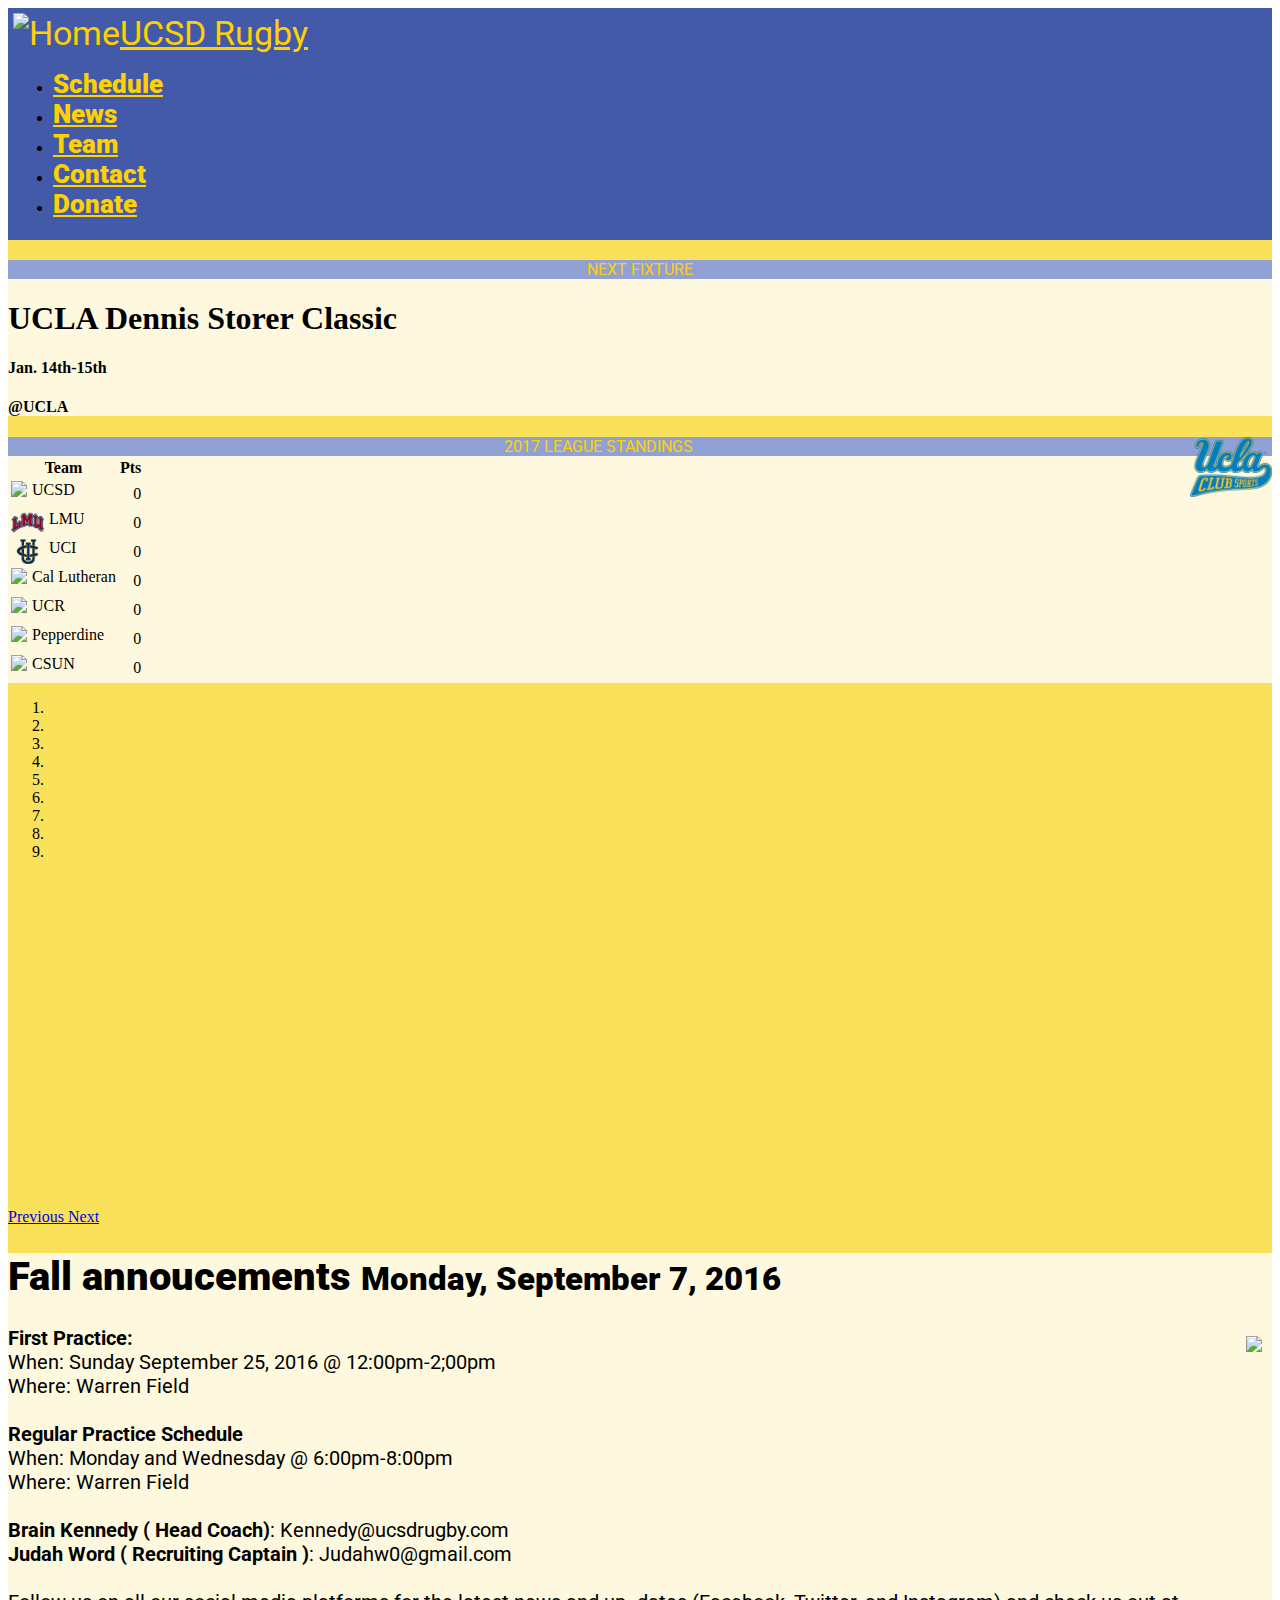
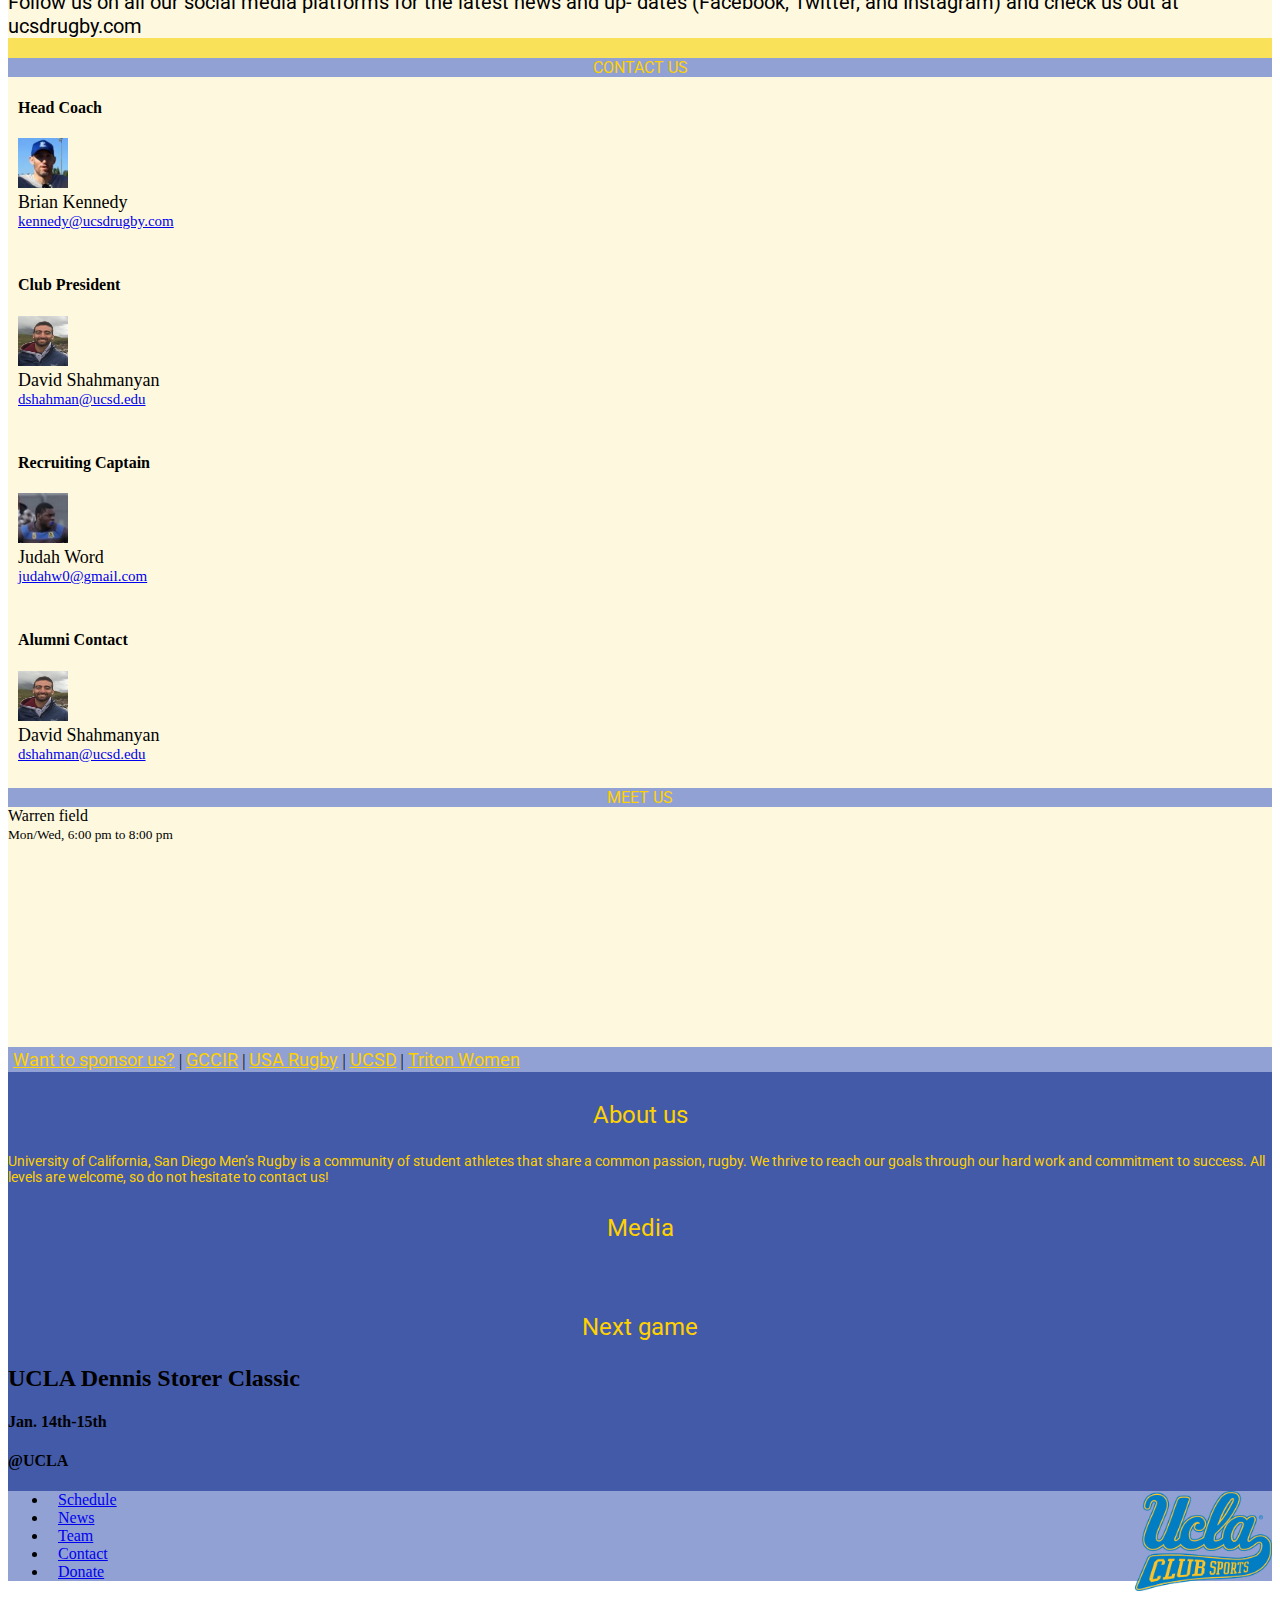
==== commit 355cde82: "updated after armada game" ====
--- a/index.html
+++ b/index.html
@@ -73,17 +73,17 @@
                         <div class="panel-body">
                             <div class="container-fluid">
                                 <div class="row">
-                                    <h1>Armada</h1>
+                                    <h1>UCLA Dennis Storer Classic</h1>
                                     <div class="col-sm-9">
                                         <div class="row">
-                                            <h4>Nov. 19th</h4>
+                                            <h4>Jan. 14th-15th</h4>
                                         </div>
                                         <div class="row">
-                                            <h4>@Ocean Beach</h4>
+                                            <h4>@UCLA</h4>
                                         </div>
                                     </div>
                                     <div id="fixuture_team_logo_top" class="col-sm-3">
-                                        <img src="./img/armadaLogo.png"/>
+                                        <img src="./img/UCLALogo.png"/>
                                     </div>
                                 </div>
                             </div>
@@ -341,21 +341,21 @@
                         </a>
                     </div>
                 </div>
-                <div class="col-sm-4">
+                <div class="col-sm-4"> <!-- next game div -->
                     <h3>Next game</h3>
                     <div class="container-fluid">
                         <div class="row">
                             <div class="col-sm-8">
-                                <h2>Armada</h2>
-                                <h4>Nov. 19th</h4>
-                                <h4>@Ocean Beach</h4>
+                                <h2>UCLA Dennis Storer Classic</h2>
+                                <h4>Jan. 14th-15th</h4>
+                                <h4>@UCLA</h4>
                             </div>
                             <div id="fixuture_team_logo_bot" class="col-sm-4">
-                                <img id="fixuture_team_logo_bot"  src="./img/armadaLogo.png"/>
-                            </div>
-                        </div>
-                    </div>
-                </div>
+                                <img id="fixuture_team_logo_bot"  src="./img/UCLALogo.png"/>
+                            </div>
+                        </div>
+                    </div>
+                </div> <!-- end next game div -->
             </div>
             <div class="row">
                 <!-- BOT NAV BAR -->
